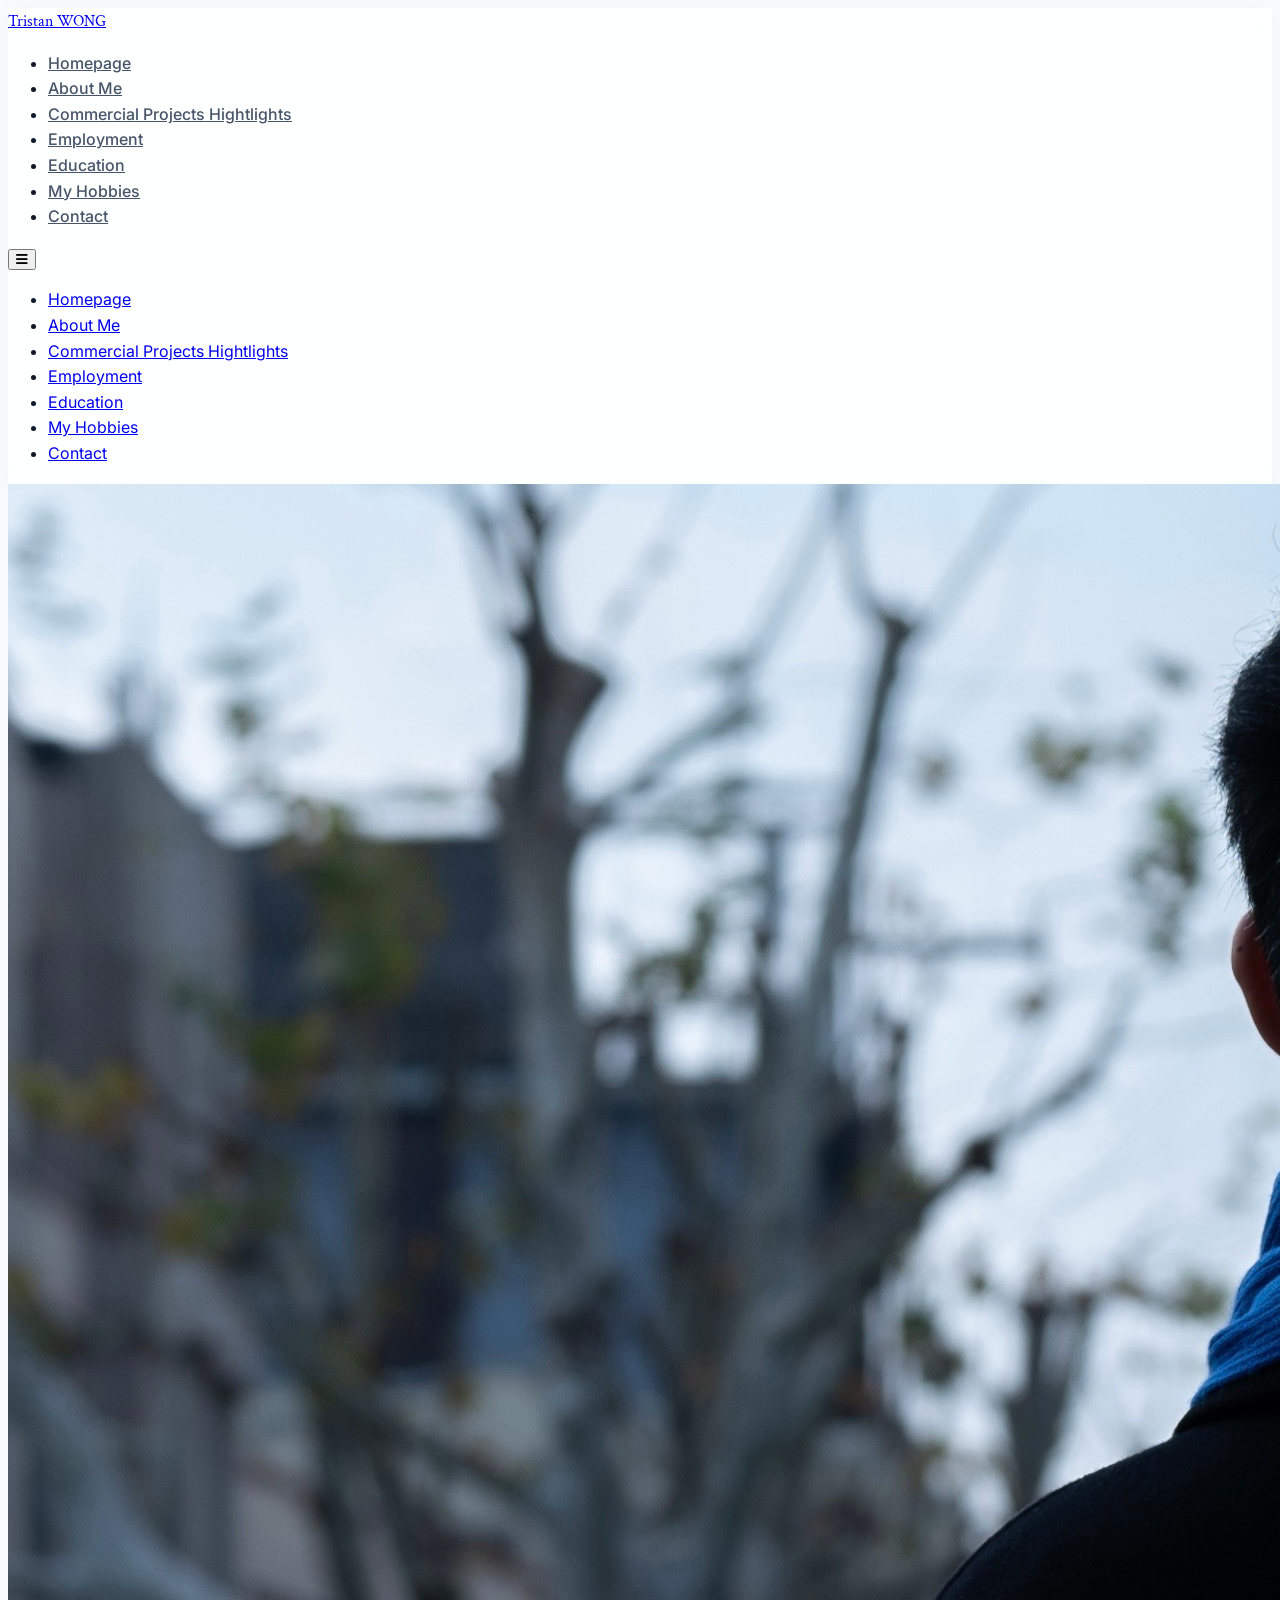
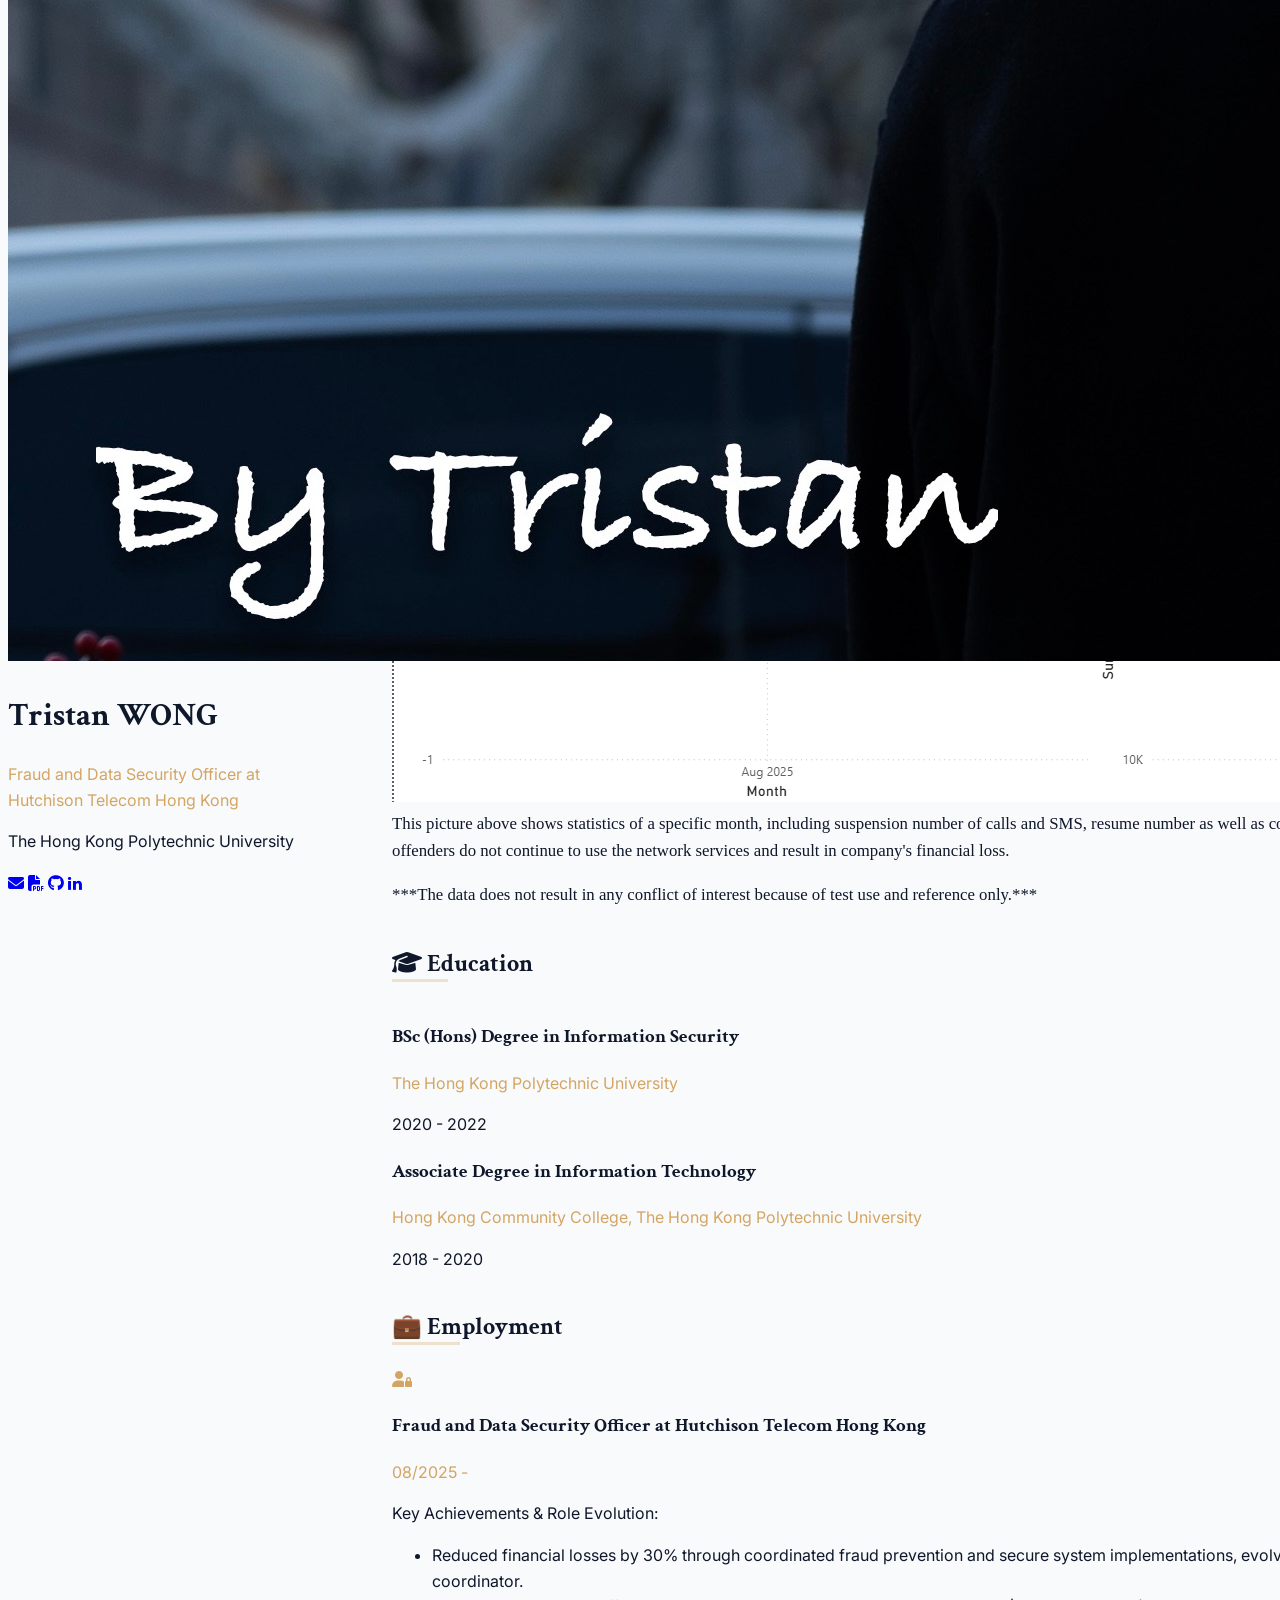
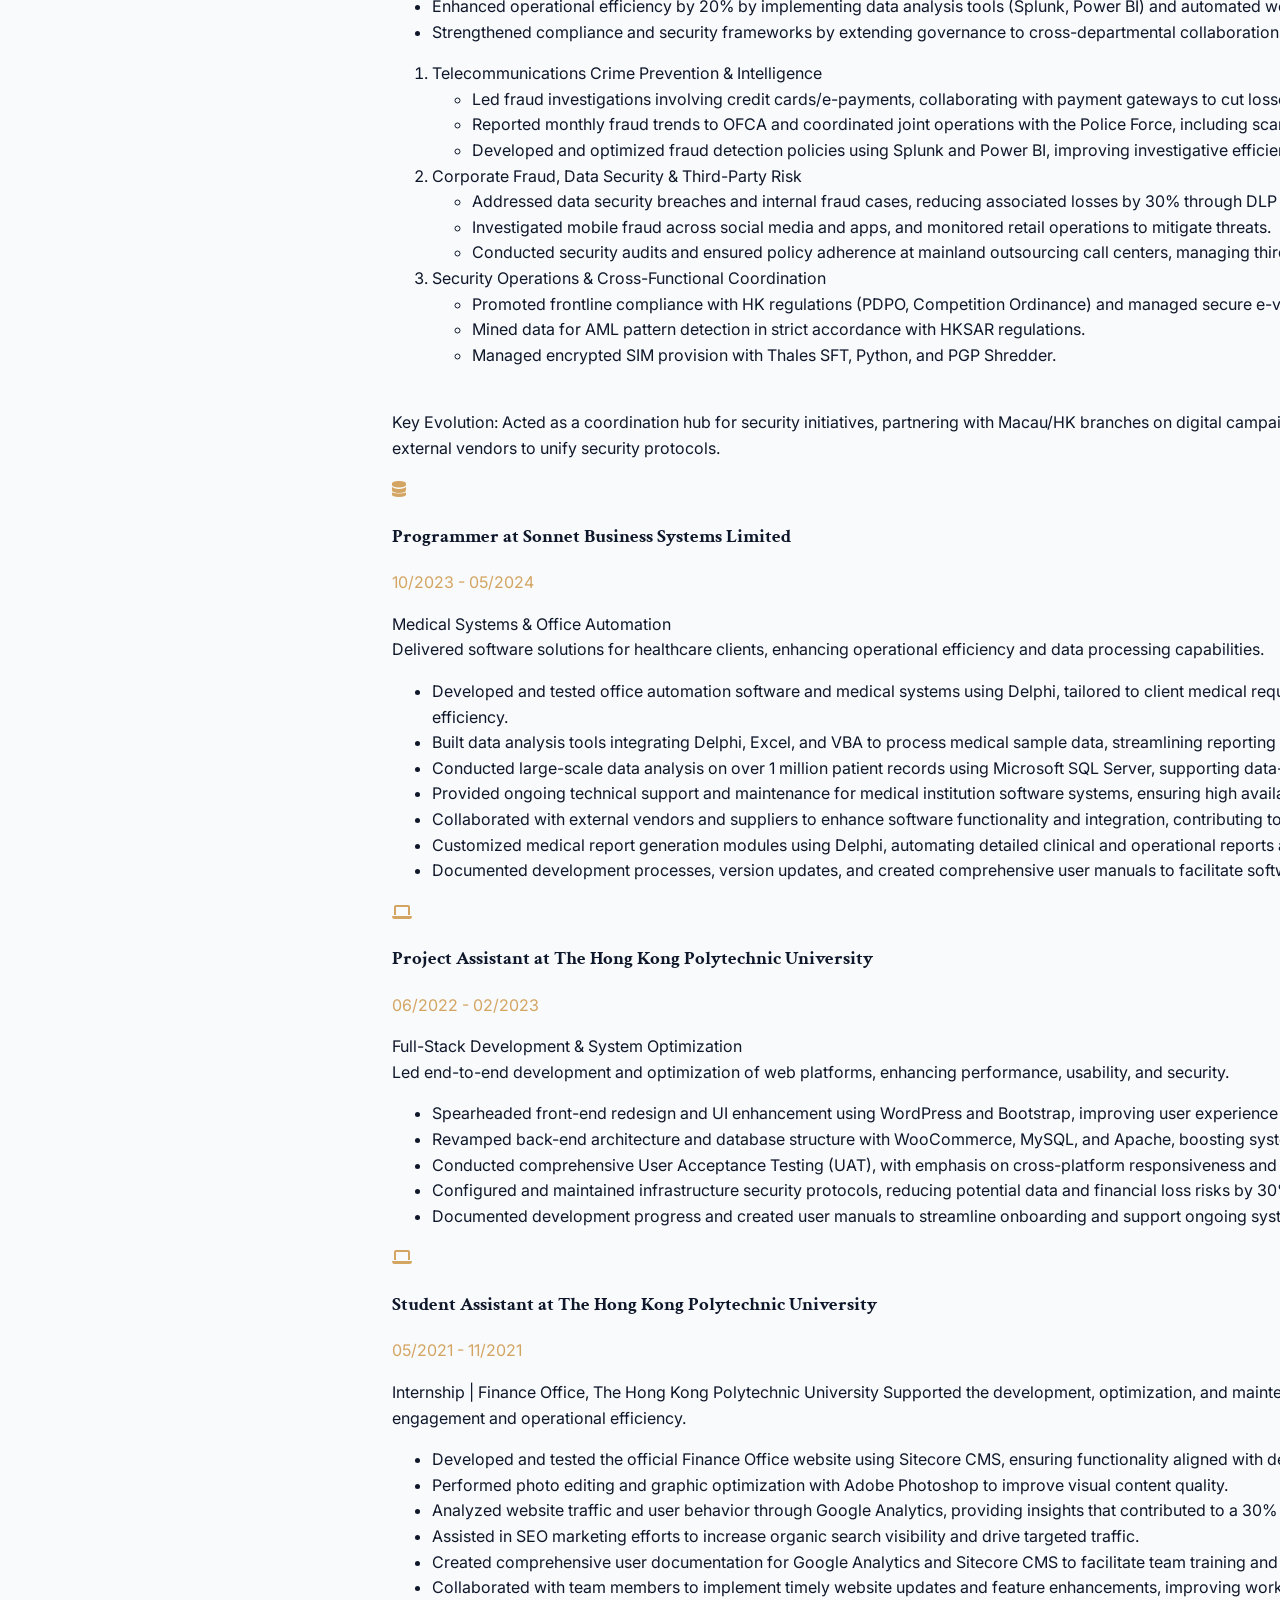
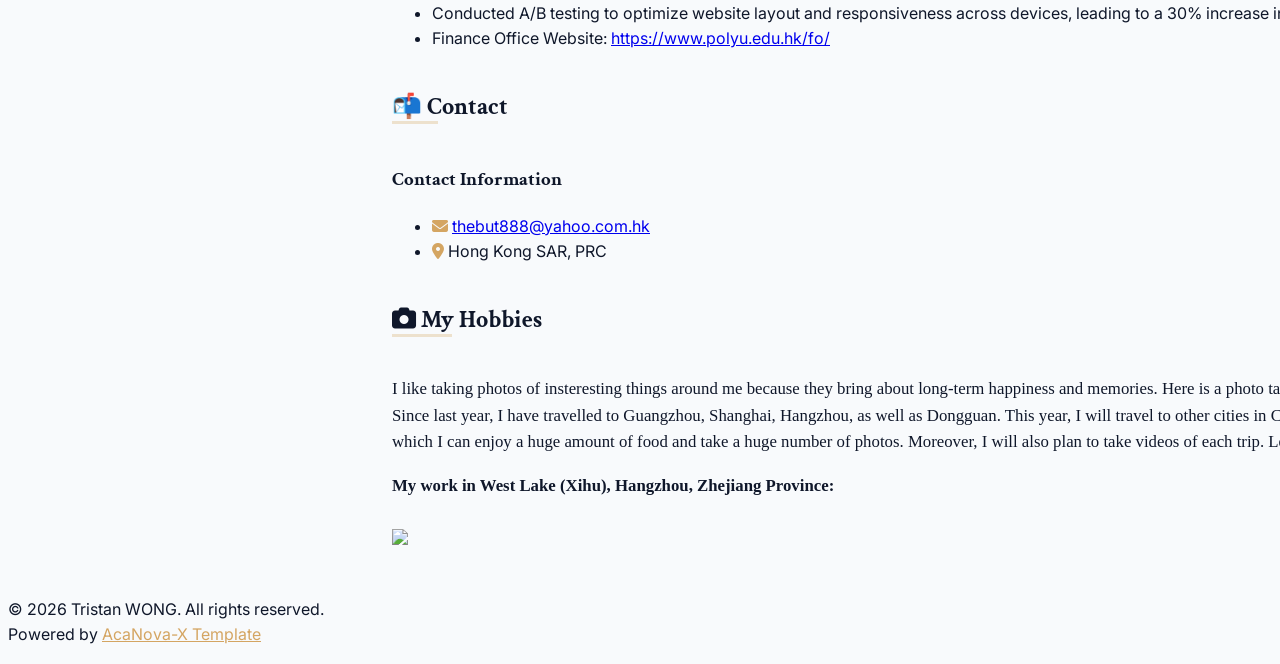
==== index.html @ 56ba8743 "Add Education section and format content Added an Education section with details about degrees and i" ====
<!DOCTYPE html>
<html lang="en" class="scroll-smooth">
<head>
    <meta charset="UTF-8">
    <meta name="viewport" content="width=device-width, initial-scale=1.0">
    <title>Welcome to Tristan's webpage</title>
    <link rel="preconnect" href="https://fonts.googleapis.com">
    <link rel="preconnect" href="https://fonts.gstatic.com" crossorigin>
    <link href="https://fonts.googleapis.com/css2?family=Crimson+Text:ital,wght@0,400;0,600;0,700;1,400&family=Inter:wght@300;400;500;600;700&display=swap" rel="stylesheet">
    <link rel="stylesheet" href="styles.css">
    <link rel="stylesheet" href="https://cdnjs.cloudflare.com/ajax/libs/font-awesome/6.4.0/css/all.min.css">
	<link rel="stylesheet" href="https://cdnjs.cloudflare.com/ajax/libs/font-awesome/4.7.0/css/font-awesome.min.css">
    <script src="https://cdn.tailwindcss.com"></script>
    <script>
      tailwind.config = {
        theme: {
          extend: {
            colors: {
              background: '#fefffe',
              foreground: '#0f172a',
              primary: '#1e293b',
              accent: '#d4a562',
              'accent-dark': '#b88a4d',
              muted: '#64748b',
            },
            fontFamily: {
              sans: ['Inter', 'sans-serif'],
              serif: ['Crimson Text', 'serif'],
            }
          }
        }
      }
    </script>
</head>
<body class="bg-background text-foreground antialiased font-sans">
    <!-- Top Navigation -->
    <nav class="top-nav glass fixed top-0 left-0 right-0 z-50 transition-all duration-300">
        <div class="max-w-7xl mx-auto px-4 sm:px-6 lg:px-8">
            <div class="flex justify-between items-center h-16 lg:h-20">
                <!-- Logo/Name -->
                <div class="flex-shrink-0">
                    <a href="#" class="text-xl lg:text-2xl font-serif font-semibold text-primary hover:text-accent transition-colors duration-200">
                        Tristan WONG
                    </a>
                </div>

                <!-- Desktop Navigation -->
                <div class="hidden lg:block">
                    <div class="ml-10 flex items-center space-x-8">
                        <ul class="nav-links flex space-x-8">
                            <li><a href="#homepage" class="nav-item">Homepage</a></li>
                            <li><a href="#about" class="nav-item">About Me</a></li>
                            <li><a href="#projects" class="nav-item">Commercial Projects Hightlights</a></li>
                            <li><a href="#employment" class="nav-item">Employment</a></li>
                            <li><a href="#educations" class="nav-item">Education</a></li>
							<li><a href="#hobbies" class="nav-item">My Hobbies</a></li>
                            <li><a href="#contact" class="nav-item">Contact</a></li>
                        </ul>
                    </div>
                </div>

                <!-- Mobile Menu Button -->
                <div class="lg:hidden flex items-center">
                    <button class="mobile-menu-btn p-2 rounded-md text-neutral-600 hover:text-primary">
                        <i class="fas fa-bars"></i>
                    </button>
                </div>
            </div>
            
            <!-- Mobile Menu -->
            <div class="mobile-menu hidden lg:hidden absolute top-16 left-0 w-full bg-white/95 backdrop-blur-md border-b border-neutral-200 shadow-lg" id="mobile-menu">
                <ul class="flex flex-col py-4 px-4 space-y-4">
                    <li><a href="#homepage" class="mobile-nav-item block text-neutral-600 hover:text-primary font-medium">Homepage</a></li>
                    <li><a href="#about" class="mobile-nav-item block text-neutral-600 hover:text-primary font-medium">About Me</a></li>
					<li><a href="#projects" class="mobile-nav-item block text-neutral-600 hover:text-primary font-medium">Commercial Projects Hightlights</a></li>                    
					<li><a href="#employment" class="mobile-nav-item block text-neutral-600 hover:text-primary font-medium">Employment</a></li>
                    <li><a href="#educations" class="mobile-nav-item block text-neutral-600 hover:text-primary font-medium">Education</a></li>
					<li><a href="#hobbies" class="mobile-nav-item block text-neutral-600 hover:text-primary font-medium">My Hobbies</a></li>
                    <li><a href="#contact" class="mobile-nav-item block text-neutral-600 hover:text-primary font-medium">Contact</a></li>
                </ul>
            </div>
        </div>
    </nav>

    <!-- Main Content Grid -->
    <main class="min-h-screen pt-20 lg:pt-28 pb-12">
        <div class="w-full max-w-[1380px] mx-auto px-4 sm:px-6 lg:px-8">
            <div class="grid-layout">
                
                <!-- Left Column - Profile (Sticky) -->
                <div class="profile-column">
                    <div class="profile-card sticky top-24">
                        <!-- Profile Image -->
                        <div class="profile-image-container mb-6 mx-auto max-w-[180px]">
                            <img src="90a1b78a864fd80d4ffaedbb6f3897f3.jpeg" id="profile-img" alt="Tristan WONG" class="w-full h-auto rounded-xl shadow-sm bg-gray-200">
                        </div>

                        <!-- Name and Title -->
                        <div class="text-center mb-6">
                            <h1 class="text-3xl font-serif font-bold text-primary mb-2">Tristan WONG</h1>
                            <p class="text-lg text-accent font-medium mb-1">Fraud and Data Security Officer at Hutchison Telecom Hong Kong</p>
                            <p class="text-neutral-600 mb-2">The Hong Kong Polytechnic University</p>
                        </div>

                        <!-- Contact Links -->
                        <div class="social-links flex flex-wrap justify-center gap-3 mb-6">
                            <a href="mailto:thebut888@yahoo.com.hk" class="social-btn" title="Email"><i class="fas fa-envelope"></i></a>
                            <a href="#" target="_blank" class="social-btn" title="CV"><i class="fas fa-file-pdf"></i></a>
                            <a href="https://github.com/tristanwhh" target="_blank" class="social-btn" title="GitHub"><i class="fab fa-github"></i></a>
							<a href="https://www.linkedin.com/in/tristan-wong-295228218/" target="_blank" class="social-btn" title="LinkedIn"><i class="fa fa-linkedin"></i></a>
                        </div>
                    </div>
                </div>

                <!-- Right Column - Content -->
                <div class="content-column space-y-12">
                    
                    <!-- About Section -->
                    <section id="homepage" class="scroll-mt-24">
                        <span id="about"></span> <!-- Anchor for About link -->
                        <div class="section-header mb-6">
                            <h2 class="text-3xl font-serif font-bold text-primary"><i class="fas fa-address-book"></i>About Me</h2>
                        </div>
                        <div class="prose max-w-none text-neutral-600 text-justify formal-font">
                            <p class="mb-4">
							Tristan is a dedicated Fraud Prevention and Data Security professional focused on translating policy into actionable technical defenses. He specializes in building resilient security postures by integrating automation, data analytics, and cross-functional collaboration. His recent focus has evolved from technical execution to orchestrating a cohesive defense framework—extending security governance from core operations to supply chain partners and regional branches. He is passionate about combating telecom fraud, ensuring data privacy compliance, and leveraging emerging technologies to stay ahead of financial crime patterns.
							</p>
                        </div>
                    </section>

                    <!-- Projects Section -->
                    <section id="projects" class="scroll-mt-24">
                        <div class="section-header mb-6">
                            <h2 class="text-3xl font-serif font-bold text-primary"><i class="fas fa-folder-open"></i>Commercial Projects Hightlights</h2>
                        </div>
						     
						<div class="prose max-w-none text-neutral-600 text-justify formal-font">
							<h3><i class="fas fa-chart-pie"></i>Data analysis with Power BI at Hutchison Telecom Hong Kong</h3>
							<p class="mb-4">
								<img src="data2.png" class="img-thumbnail">
								This picture above shows the whole statistics from March 2025 to April 2026, including suspension number of calls and SMS, resume number as well as cost saved. Once suspended, the company can save cost and the offenders do not continue to use the network services and result in company's financial loss.
							</p>
                            <p class="mb-4">
								<img src="data1.png" class="img-thumbnail">
								This picture above shows statistics of a specific month, including suspension number of calls and SMS, resume number as well as cost saved. Once suspended, the company can save cost and the offenders do not continue to use the network services and result in company's financial loss. 
							</p>
							<p class="mb-4">***The data does not result in any conflict of interest because of test use and reference only.***</p>
                        </div>
                    </section>
					
					<!-- Education Section -->
                    <section id="educations" class="scroll-mt-24">
                         <div class="section-header mb-6">
                            <h2 class="text-3xl font-serif font-bold text-primary"> <i class="fas fa-graduation-cap text-3xl text-neutral-300"></i> Education</h2>
                        </div>
                        <div class="timeline space-y-2">
                            <!-- Example Education Item -->
                            <div class="timeline-item flex gap-4">
                                <div class="timeline-content">
                                    <h3 class="font-semibold text-primary">BSc (Hons) Degree in Information Security</h3>
                                    <p class="text-sm text-accent font-medium">The Hong Kong Polytechnic University</p>
                                    <p class="text-sm text-neutral-500">2020 - 2022</p>
                                </div>
								<div class="timeline-content">
                                    <h3 class="font-semibold text-primary">Associate Degree in Information Technology</h3>
                                    <p class="text-sm text-accent font-medium">Hong Kong Community College, The Hong Kong Polytechnic University</p>
                                    <p class="text-sm text-neutral-500">2018 - 2020</p>
                                </div>
                            </div>
                        </div>
                    </section>

                    <section id="employment" class="scroll-mt-24">
                        <div class="section-header mb-6">
                            <h2 class="text-3xl font-serif font-bold text-primary">💼 Employment</h2>
                        </div>
                        <div class="timeline space-y-6">

                            <div class="timeline-item flex gap-4">
                                <div class="school-logo-container w-16 h-16 flex-shrink-0 bg-white rounded-lg shadow-sm p-2 flex items-center justify-center border border-neutral-100 text-2xl text-accent">
                                    <i class="fas fa-user-lock"></i>
                                </div>
                                <div class="timeline-content">
                                    <h3 class="font-semibold text-primary">Fraud and Data Security Officer at Hutchison Telecom Hong Kong</h3>
                                    <p class="text-sm text-accent font-medium">08/2025 - </p>
                                    <p class="text-sm text-neutral-600 mt-1 leading-relaxed">
										Key Achievements & Role Evolution:<br>
										<ul>
											<li>Reduced financial losses by 30% through coordinated fraud prevention and secure system implementations, 
												evolving from a technical executor to a proactive defense coordinator.
											</li>
											<li>Enhanced operational efficiency by 20% by implementing data analysis tools (Splunk, Power BI) and automated workflows (Python, Power Automate).</li>
											<li>Strengthened compliance and security frameworks by extending governance to cross-departmental collaborations and outsourced operations.</li>
										</ul>
										<ol>
										  <li>Telecommunications Crime Prevention & Intelligence</li>
											<ul>
											<li>Led fraud investigations involving credit cards/e-payments, collaborating with payment gateways to cut losses by 30%.</li>
											<li>Reported monthly fraud trends to OFCA and coordinated joint operations with the Police Force, including scam call investigations with CCB.</li>
											<li>Developed and optimized fraud detection policies using Splunk and Power BI, improving investigative efficiency by 20%.</li>
											</ul>

										  <li>Corporate Fraud, Data Security & Third-Party Risk</li>
											<ul>
											<li>Addressed data security breaches and internal fraud cases, reducing associated losses by 30% through DLP audits (Forcepoint) and security system deployments.</li>
											<li>Investigated mobile fraud across social media and apps, and monitored retail operations to mitigate threats.</li>
											<li>Conducted security audits and ensured policy adherence at mainland outsourcing call centers, managing third-party data risks.</li>
											</ul>

										  <li>Security Operations & Cross-Functional Coordination</li>
											<ul>
											<li>Promoted frontline compliance with HK regulations (PDPO, Competition Ordinance) and managed secure e-voucher systems for retail partners.</li>
											<li>Mined data for AML pattern detection in strict accordance with HKSAR regulations.</li>
											<li>Managed encrypted SIM provision with Thales SFT, Python, and PGP Shredder.</li>
											</ul>
										</ol>
										
										<br>
										
										Key Evolution: Acted as a coordination hub for security initiatives, partnering with Macau/HK branches on digital campaigns, cross-departmental teams on SIM audits, and external vendors to unify security protocols.
                                    </p>
                                </div>
                            </div>
                            
                            <div class="timeline-item flex gap-4">
                                <div class="school-logo-container w-16 h-16 flex-shrink-0 bg-white rounded-lg shadow-sm p-2 flex items-center justify-center border border-neutral-100 text-2xl text-accent">
                                    <i class="	fas fa-database"></i>
                                </div>
                                <div class="timeline-content">
                                    <h3 class="font-semibold text-primary">Programmer at Sonnet Business Systems Limited</h3>
                                    <p class="text-sm text-accent font-medium">10/2023 - 05/2024</p>
                                    <p class="text-sm text-neutral-600 mt-1 leading-relaxed">
                                        Medical Systems & Office Automation<br>
										Delivered software solutions for healthcare clients, enhancing operational efficiency and data processing capabilities.</p>
		
										<ul>
										  <li>Developed and tested office automation software and medical systems using Delphi, 
										  tailored to client medical requirements, resulting in a 30% increase in operational efficiency.</li>
										  <li>Built data analysis tools integrating Delphi, Excel, and VBA to process medical sample data, streamlining reporting workflows and improving productivity by 30%.</li>
										  <li>Conducted large-scale data analysis on over 1 million patient records using Microsoft SQL Server, supporting data-driven decision-making in healthcare operations.</li>
										  <li>Provided ongoing technical support and maintenance for medical institution software systems, ensuring high availability and user satisfaction.</li>
										  <li>Collaborated with external vendors and suppliers to enhance software functionality and integration, contributing to a 30% improvement in system performance.</li>
										  <li>Customized medical report generation modules using Delphi, automating detailed clinical and operational reports and reducing manual effort by 30%.</li>
										  <li>Documented development processes, version updates, and created comprehensive user manuals to facilitate software adoption and end-user training.</li>
										</ul>
                                    </p>
                                </div>
                            </div>
                        </div>
                    </section>

					<div class="timeline-item flex gap-4">
						<div class="school-logo-container w-16 h-16 flex-shrink-0 bg-white rounded-lg shadow-sm p-2 flex items-center justify-center border border-neutral-100 text-2xl text-accent">
							<i class="fas fa-laptop"></i>
						</div>
						<div class="timeline-content">
							<h3 class="font-semibold text-primary">Project Assistant at The Hong Kong Polytechnic University</h3>
							<p class="text-sm text-accent font-medium">06/2022 - 02/2023</p>
							<p class="text-sm text-neutral-600 mt-1 leading-relaxed">
							Full-Stack Development & System Optimization<br>
							Led end-to-end development and optimization of web platforms, enhancing performance, usability, and security.<br>

							<ul>
							  <li>Spearheaded front-end redesign and UI enhancement using WordPress and Bootstrap, improving user experience and operational efficiency by 30%.</li>
							  <li>Revamped back-end architecture and database structure with WooCommerce, MySQL, and Apache, boosting system performance 
									and data processing efficiency by 30%.</li>
							  <li>Conducted comprehensive User Acceptance Testing (UAT), with emphasis on cross-platform responsiveness and compatibility.</li>
							  <li>Configured and maintained infrastructure security protocols, reducing potential data and financial loss risks by 30%.</li>
							  <li>Documented development progress and created user manuals to streamline onboarding and support ongoing system use.</li>
							</ul>							
						</div>
					</div>
					
					<div class="timeline-item flex gap-4">
							<div class="school-logo-container w-16 h-16 flex-shrink-0 bg-white rounded-lg shadow-sm p-2 flex items-center justify-center border border-neutral-100 text-2xl text-accent">
								<i class="fas fa-laptop"></i>
							</div>
							<div class="timeline-content">
								<h3 class="font-semibold text-primary">Student Assistant at The Hong Kong Polytechnic University</h3>
								<p class="text-sm text-accent font-medium">05/2021 - 11/2021</p>
								<p class="text-sm text-neutral-600 mt-1 leading-relaxed">
								Internship | Finance Office, The Hong Kong Polytechnic University
								Supported the development, optimization, and maintenance of the Finance Office website, enhancing user engagement and operational efficiency.
								<ul>
								  <li>Developed and tested the official Finance Office website using Sitecore CMS, 
									ensuring functionality aligned with departmental requirements.
								  </li>
								  <li>Performed photo editing and graphic optimization with Adobe Photoshop to improve visual content quality.</li>
								  <li>Analyzed website traffic and user behavior through Google Analytics, providing insights that contributed 
									to a 30% improvement in content strategy efficiency.</li>
								  <li>Assisted in SEO marketing efforts to increase organic search visibility and drive targeted traffic.</li>
								  <li>Created comprehensive user documentation for Google Analytics and Sitecore CMS to facilitate team training and ongoing system use.</li>
								  <li>Collaborated with team members to implement timely website updates and feature enhancements, improving workflow efficiency by 30%.</li>
								  <li>Conducted A/B testing to optimize website layout and responsiveness across devices, leading to a 30% increase in user engagement and platform performance.</li>
								  <li>Finance Office Website: <a href="https://www.polyu.edu.hk/fo/">https://www.polyu.edu.hk/fo/</a></li>
								</ul>								
							</div>
					</div>

                    <!-- Contact Section -->
                    <section id="contact" class="scroll-mt-24 mb-12">
                         <div class="section-header mb-6">
                            <h2 class="text-3xl font-serif font-bold text-primary">📬 Contact</h2>
                        </div>
                         <div class="contact-card bg-neutral-50 rounded-xl p-6 border border-neutral-100">
                            <div class="grid md:grid-cols-2 gap-6">
                                <div>
                                    <h3 class="font-serif font-bold text-lg text-primary mb-3">Contact Information</h3>
                                    <ul class="space-y-3 text-neutral-600">
                                        <li class="flex items-start">
                                            <i class="fas fa-envelope mt-1 w-5 text-accent"></i>
                                            <span class="ml-2"><a href="mailto:thebut888@yahoo.com.hk" class="social-btn" title="Email">thebut888@yahoo.com.hk</a></span>
                                        </li>
                                        <li class="flex items-start">
                                            <i class="fas fa-map-marker-alt mt-1 w-5 text-accent"></i>
                                            <span class="ml-2">Hong Kong SAR, PRC</span>
                                        </li>
                                    </ul>
                                </div>
                            </div>
                        </div>
                    </section>
					
					<section id="hobbies" class="scroll-mt-24">
                        <div class="section-header mb-6 flex justify-between items-center">
                            <h2 class="text-3xl font-serif font-bold text-primary"><i class="fas fa-camera"></i> My Hobbies</h2>
						</div>
                        <div class="prose max-w-none text-neutral-600 text-justify formal-font">
                            <p class="mb-4">
								I like taking photos of insteresting things around me because they bring about long-term happiness and memories. Here is a photo taken by me in Shanghai last year. I like travling to many places. Since last year, I have travelled to Guangzhou, Shanghai, Hangzhou, as well as Dongguan. This year, I will travel to other cities in China because our country is an extremely great country in which I can enjoy a huge amount of food and take a huge number of photos. Moreover, I will also plan to take videos of each trip. Let's look forward to my latest work. See you!
							</p>
							<b>My work in West Lake (Xihu), Hangzhou, Zhejiang Province:</b><br><br>
							<img src="4661df90cb95e68a52ff79bba53be39f.jpeg" class="img-thumbnail"><br><br>
						</div>
                    </section>

                </div>
            </div>
        </div>
    </main>

    <!-- Footer -->
    <footer class="bg-white border-t border-neutral-200 py-8 mt-12">
        <div class="max-w-7xl mx-auto px-4 sm:px-6 lg:px-8 text-center">
            <p class="text-neutral-500 text-sm">
                &copy; 2026 Tristan WONG. All rights reserved. <br>
                Powered by <a href="https://github.com/yihangtao/AcaNova-X" class="text-accent hover:text-accent-dark">AcaNova-X Template</a>
            </p>
        </div>
    </footer>

    <script src="script.js"></script>
</body>
</html>
---- styles.css ----
@import url('https://fonts.googleapis.com/css2?family=Crimson+Text:ital,wght@0,400;0,600;0,700;1,400&family=Inter:wght@300;400;500;600;700&family=Kalam:wght@300;400;700&display=swap');

/* Base Styles */
body {
    font-family: 'Inter', sans-serif;
    color: #0f172a; /* slate-900 */
    background-color: #f8fafc; /* slate-50 */
    line-height: 1.6;
}

/* Typography Overrides */
h1, h2, h3, h4, h5, h6 {
    font-family: 'Crimson Text', serif;
}

.font-serif {
    font-family: 'Crimson Text', serif;
}

.font-sans {
    font-family: 'Inter', sans-serif;
}

/* Glassmorphism Navigation */
.glass {
    background: rgba(255, 255, 255, 0.85);
    backdrop-filter: blur(12px);
    -webkit-backdrop-filter: blur(12px);
    border-bottom: 1px solid rgba(255, 255, 255, 0.3);
    box-shadow: 0 4px 30px rgba(0, 0, 0, 0.03);
}

.nav-item {
    position: relative;
    font-weight: 500;
    color: #475569; /* slate-600 */
    transition: color 0.2s;
}

.nav-item:hover {
    color: #1e293b; /* slate-800 */
}

.nav-item::after {
    content: '';
    position: absolute;
    width: 0;
    height: 2px;
    bottom: -4px;
    left: 0;
    background-color: #d4a562; /* accent */
    transition: width 0.3s ease;
}

.nav-item:hover::after {
    width: 100%;
}

/* Hero Section */
.profile-image-container {
    position: relative;
    z-index: 10;
}

/* Section Styling */
section {
    position: relative;
}

.section-header h2 {
    position: relative;
    display: inline-block;
}

.section-header h2::after {
    content: '';
    position: absolute;
    bottom: 2px;
    left: 0;
    width: 40%;
    height: 3px;
    background-color: rgba(212, 165, 98, 0.3); /* accent with opacity */
    z-index: -1;
}

/* Main Layout Grid */
.grid-layout {
    display: grid;
    grid-template-columns: 1fr;
    gap: 2rem;
}

@media (min-width: 1024px) {
    .grid-layout {
        grid-template-columns: 320px 1fr;
        gap: 4rem;
        align-items: start;
    }
}

/* Cards */
.news-card, .research-card, .contact-card {
    transition: all 0.3s ease;
}

.news-card:hover, .research-card:hover, .contact-card:hover {
    transform: translateY(-2px);
    box-shadow: 0 10px 15px -3px rgba(0, 0, 0, 0.1), 0 4px 6px -2px rgba(0, 0, 0, 0.05);
    border-color: #cbd5e1; /* slate-300 */
}

/* Scrollbar */
::-webkit-scrollbar {
    width: 8px;
}

::-webkit-scrollbar-track {
    background: #f1f5f9;
}

::-webkit-scrollbar-thumb {
    background: #cbd5e1;
    border-radius: 4px;
}

::-webkit-scrollbar-thumb:hover {
    background: #94a3b8;
}

/* Utility */
.text-accent {
    color: #d4a562;
}

.bg-accent {
    background-color: #d4a562;
}

.border-accent {
    border-color: #d4a562;
}

.hover\:text-accent:hover {
    color: #d4a562;
}

/* Research Highlights (Accordion/Details Style if needed, but using clean list for now) */
details summary {
    cursor: pointer;
    transition: all 0.2s cubic-bezier(0.4, 0, 0.2, 1);
    text-align: justify;
}

/* New Publication List Styles */
.pub-year-group {
    margin-bottom: 2rem;
}

.pub-year-header {
    font-family: 'Inter', sans-serif; /* Wider than Crimson Text */
    font-size: 1.35rem; /* Slightly larger */
    font-weight: 700;
    font-style: italic;
    letter-spacing: 0.05em; /* Add spacing for wider look */
    color: #1e293b;
    margin-bottom: 1rem;
    border-bottom: 2px solid #e2e8f0;
    padding-bottom: 0.25rem;
    display: inline-block;
}

.pub-list-ul {
    list-style-type: disc;
    padding-left: 1.5rem;
}

.pub-list-item {
    margin-bottom: 1.25rem;
    line-height: 1.5;
}

.pub-line-1 {
    font-size: 1rem;
    margin-bottom: 0.1rem;
}

.pub-venue-tag {
    font-weight: 700;
    margin-right: 0.5rem;
}

.pub-title-text {
    font-weight: 600;
    color: #1e293b;
}

.pub-link-btn {
    display: inline-block;
    font-size: 0.75rem;
    padding: 0.1rem 0.5rem;
    border: 1px solid #cbd5e1;
    border-radius: 4px;
    color: #475569;
    margin-left: 0.5rem;
    text-decoration: none;
    transition: all 0.2s;
    vertical-align: middle;
    background-color: white;
}

.pub-link-btn:hover {
    border-color: #d4a562;
    color: #d4a562;
    background-color: #fffbeb;
}

.tag-arxiv {
    color: #2563eb; /* Blue for Arxiv */
}

.tag-conference {
    color: #dc2626; /* Red for Conference/Journal */
}

.pub-title-link {
    color: #1e293b;
    text-decoration: none;
    font-weight: 600;
    border-bottom: 1px solid transparent;
    transition: border-color 0.2s;
}

.pub-title-link:hover {
    color: #d4a562; /* accent */
    border-bottom-color: #d4a562;
}

.pub-line-2 {
    font-size: 0.95rem;
    color: #4b5563; /* neutral-600 */
    margin-bottom: 0.1rem;
}

.pub-line-2 strong, .pub-line-2 b {
    color: #1e293b; /* primary */
    font-weight: 600;
}

.pub-line-3 {
    font-size: 0.9rem;
    color: #64748b; /* slate-500 */
    font-style: italic;
}

/* Publication Card Typography (Legacy/Unused for now) */
.pub-title {
    font-size: 1.1rem;
    font-weight: 600;
    color: #1e293b; /* primary */
    margin-bottom: 0.5rem;
    line-height: 1.4;
}

.pub-authors {
    font-size: 0.95rem;
    color: #64748b; /* muted */
    margin-bottom: 0.5rem;
}

.pub-venue {
    font-size: 0.9rem;
    font-weight: 500;
    color: #64748b; /* muted */
    margin-bottom: 1rem;
    font-style: italic;
}

.pub-highlight {
    font-size: 0.85rem;
    color: #d97706; /* amber-600 */
    font-weight: 600;
    margin-bottom: 0.5rem;
}

/* Publication CCF Ranks and Badges */
.pub-badge-highlight {
    display: inline-block;
    background-color: #ef4444; /* Red */
    color: white;
    font-size: 0.75rem;
    font-weight: 700;
    padding: 0.1rem 0.4rem;
    border-radius: 4px;
    margin-right: 0.5rem;
    vertical-align: middle;
    line-height: 1.2;
}

.ccf-rank {
    font-weight: 700;
    margin-left: 0.3rem;
}

.ccf-a {
    color: #dc2626; /* Red-600 */
}

.ccf-b {
    color: #2563eb; /* Blue-600 */
}

.ccf-c {
    color: #16a34a; /* Green-600 */
}

.publication:hover {
    border-color: #d4a562; /* accent */
    box-shadow: 0 10px 30px -10px rgba(0,0,0,0.05);
    transform: translateY(-2px);
}

/* Venue Logo - Hidden for Text-Only Style */
.venue-logo {
    display: none;
}

/* News Item Dashed Line */
.news-item {
    display: grid;
    grid-template-columns: 80px 1fr;
    gap: 1.5rem;
    align-items: baseline;
    padding-bottom: 0.5rem;
    border-bottom: 1px dashed #e2e8f0;
}

.news-date {
    font-family: 'Kalam', cursive; /* Cleaner, wider handwriting font */
    font-weight: 400; 
    font-size: 0.9rem; 
    color: #64748b;
    white-space: nowrap;
}

.news-content {
    font-family: 'Kalam', cursive; /* Cleaner, wider handwriting font */
    font-size: 0.95rem; 
    color: #334155;
    line-height: 1.5;
}

.news-item:last-child {
    border-bottom: none;
}

/* Formal Text */
.formal-font {
    font-family: 'Times New Roman', Times, serif;
    font-size: 1.05rem;
    line-height: 1.6;
}

/* Service Section */
.service-category {
    padding-bottom: 1.5rem;
    border-bottom: 1px solid #f1f5f9;
    margin-bottom: 1.5rem;
}

.service-category:last-child {
    border-bottom: none;
    margin-bottom: 0;
    padding-bottom: 0;
}

.service-category h3 {
    font-size: 1rem; /* Match education header size */
    font-weight: 600;
    color: #1e293b;
    margin-bottom: 0.35rem;
    font-family: 'Inter', sans-serif;
}

.service-items {
    font-family: 'Inter', sans-serif;
    font-size: 0.9rem; /* Match education text size (approx) */
    color: #475569;
    line-height: 1.5;
}

/* Honors Section Styling */
.honor-item {
    display: grid;
    grid-template-columns: 100px 1fr;
    gap: 1.5rem;
    align-items: baseline;
    margin-bottom: 1.5rem;
}

.honor-year {
    font-family: 'Courier New', Courier, monospace;
    font-weight: 700;
    font-size: 0.9rem;
    color: #d4a562; /* accent */
    text-align: right;
    white-space: nowrap;
}

.honor-content h3 {
    font-size: 1rem;
    font-weight: 600;
    color: #1e293b; /* primary */
}

/* Publication Thumbnail & Layout */
.pub-content-wrapper {
    width: 100%;
}

.pub-list-item.with-thumbnail-expanded {
    display: flex;
    gap: 1.5rem;
    align-items: flex-start;
    padding: 1rem;
    background-color: white;
    border: 1px solid #e2e8f0;
    border-radius: 8px;
    box-shadow: 0 4px 6px -1px rgba(0, 0, 0, 0.1);
}

.pub-thumbnail-box {
    width: 200px; /* Fixed width for thumbnail */
    flex-shrink: 0;
    order: -1; /* Move to the left */
    border: none;
    padding: 0;
    border-radius: 0;
    background: transparent;
    box-shadow: none;
}

.pub-thumbnail-box img {
    width: 100%;
    height: auto;
    display: block;
    border-radius: 4px;
    box-shadow: 0 2px 4px rgba(0,0,0,0.1);
}

.pub-list-item.with-thumbnail-expanded .pub-content-wrapper {
    flex-grow: 1;
}

/* Adjust text spacing in expanded mode */
.pub-list-item.with-thumbnail-expanded .pub-line-1 {
    margin-bottom: 0.5rem;
}

.pub-list-item.with-thumbnail-expanded .pub-title-text {
    font-size: 1.1rem; /* Larger title in expanded mode */
}

.pub-btn-preview {
    cursor: pointer;
}

.pub-btn-preview.active {
    background-color: #1e293b;
    color: white;
    border-color: #1e293b;
}

/* Make sure mobile layout stacks */
@media (max-width: 640px) {
    .pub-list-item.with-thumbnail-expanded {
        flex-direction: column;
    }
    .pub-thumbnail-box {
        width: 100%;
        max-width: 300px;
        margin-top: 0.5rem;
    }
}
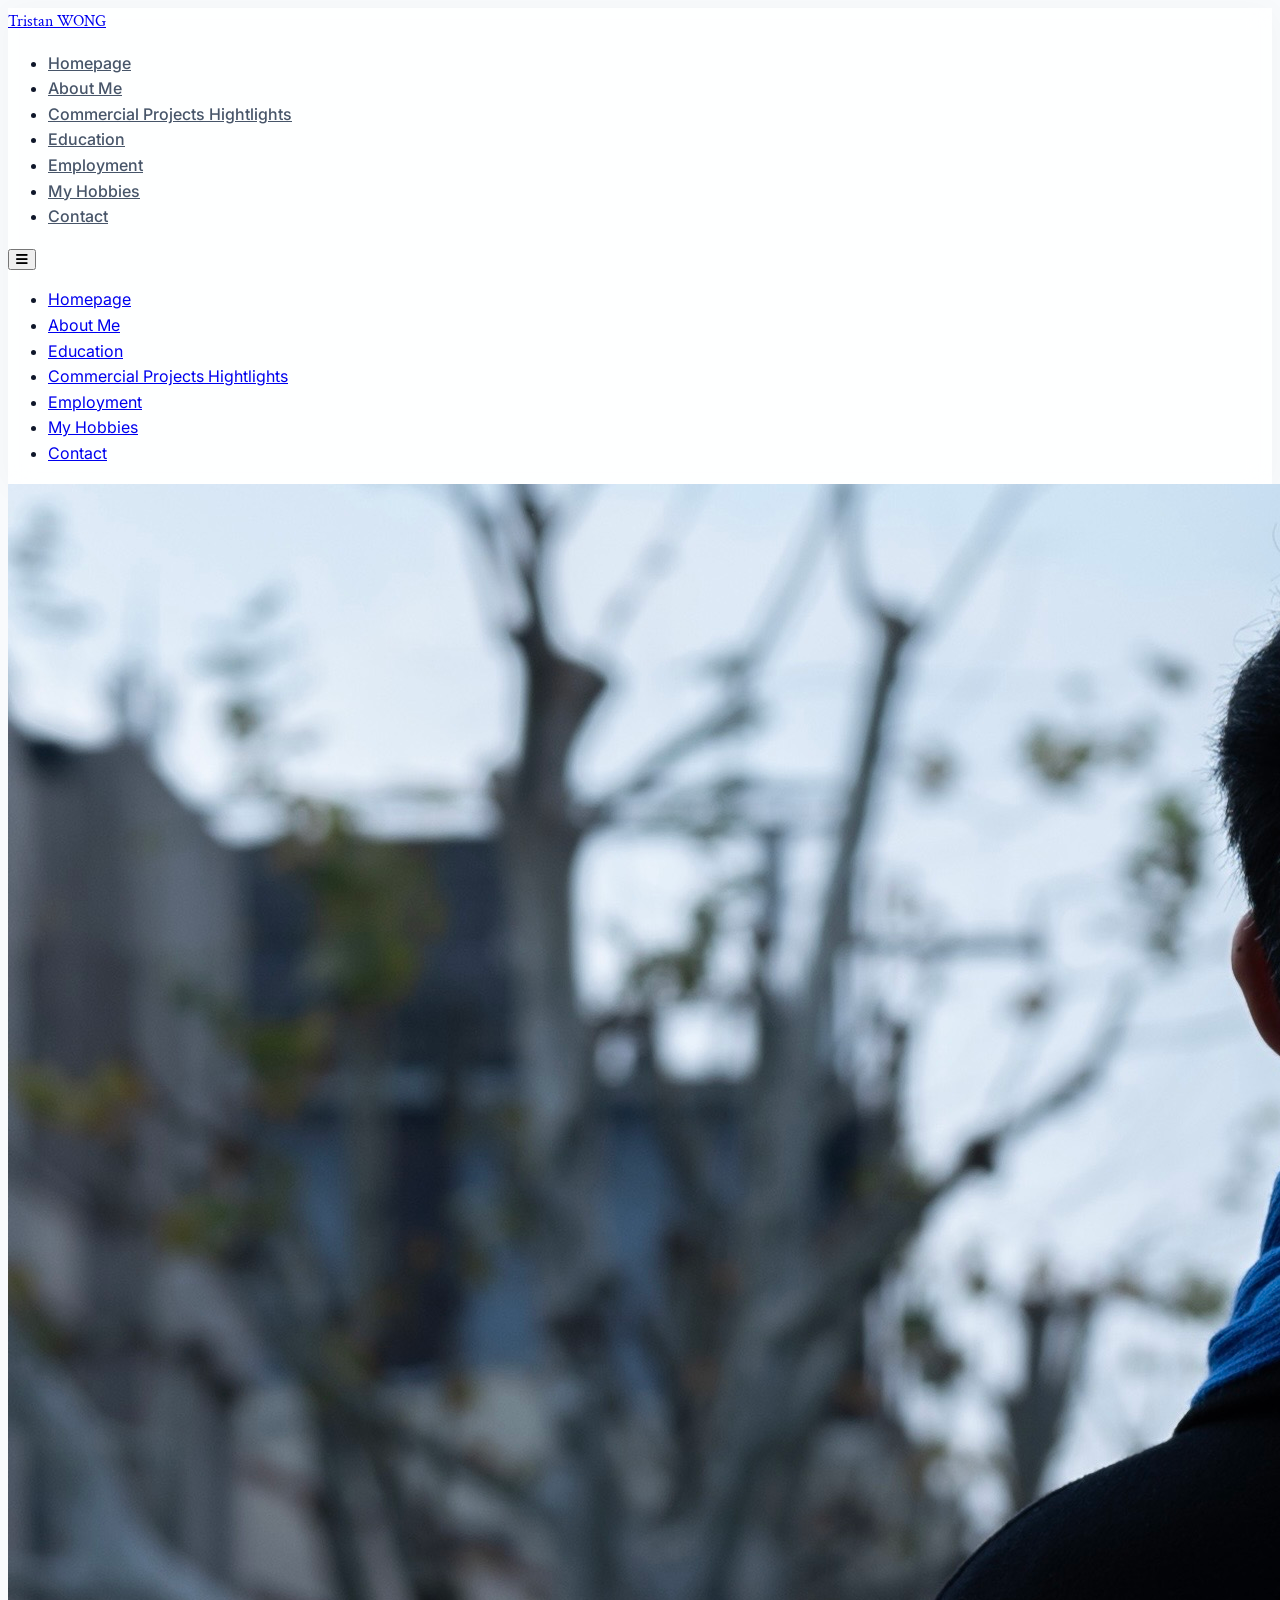
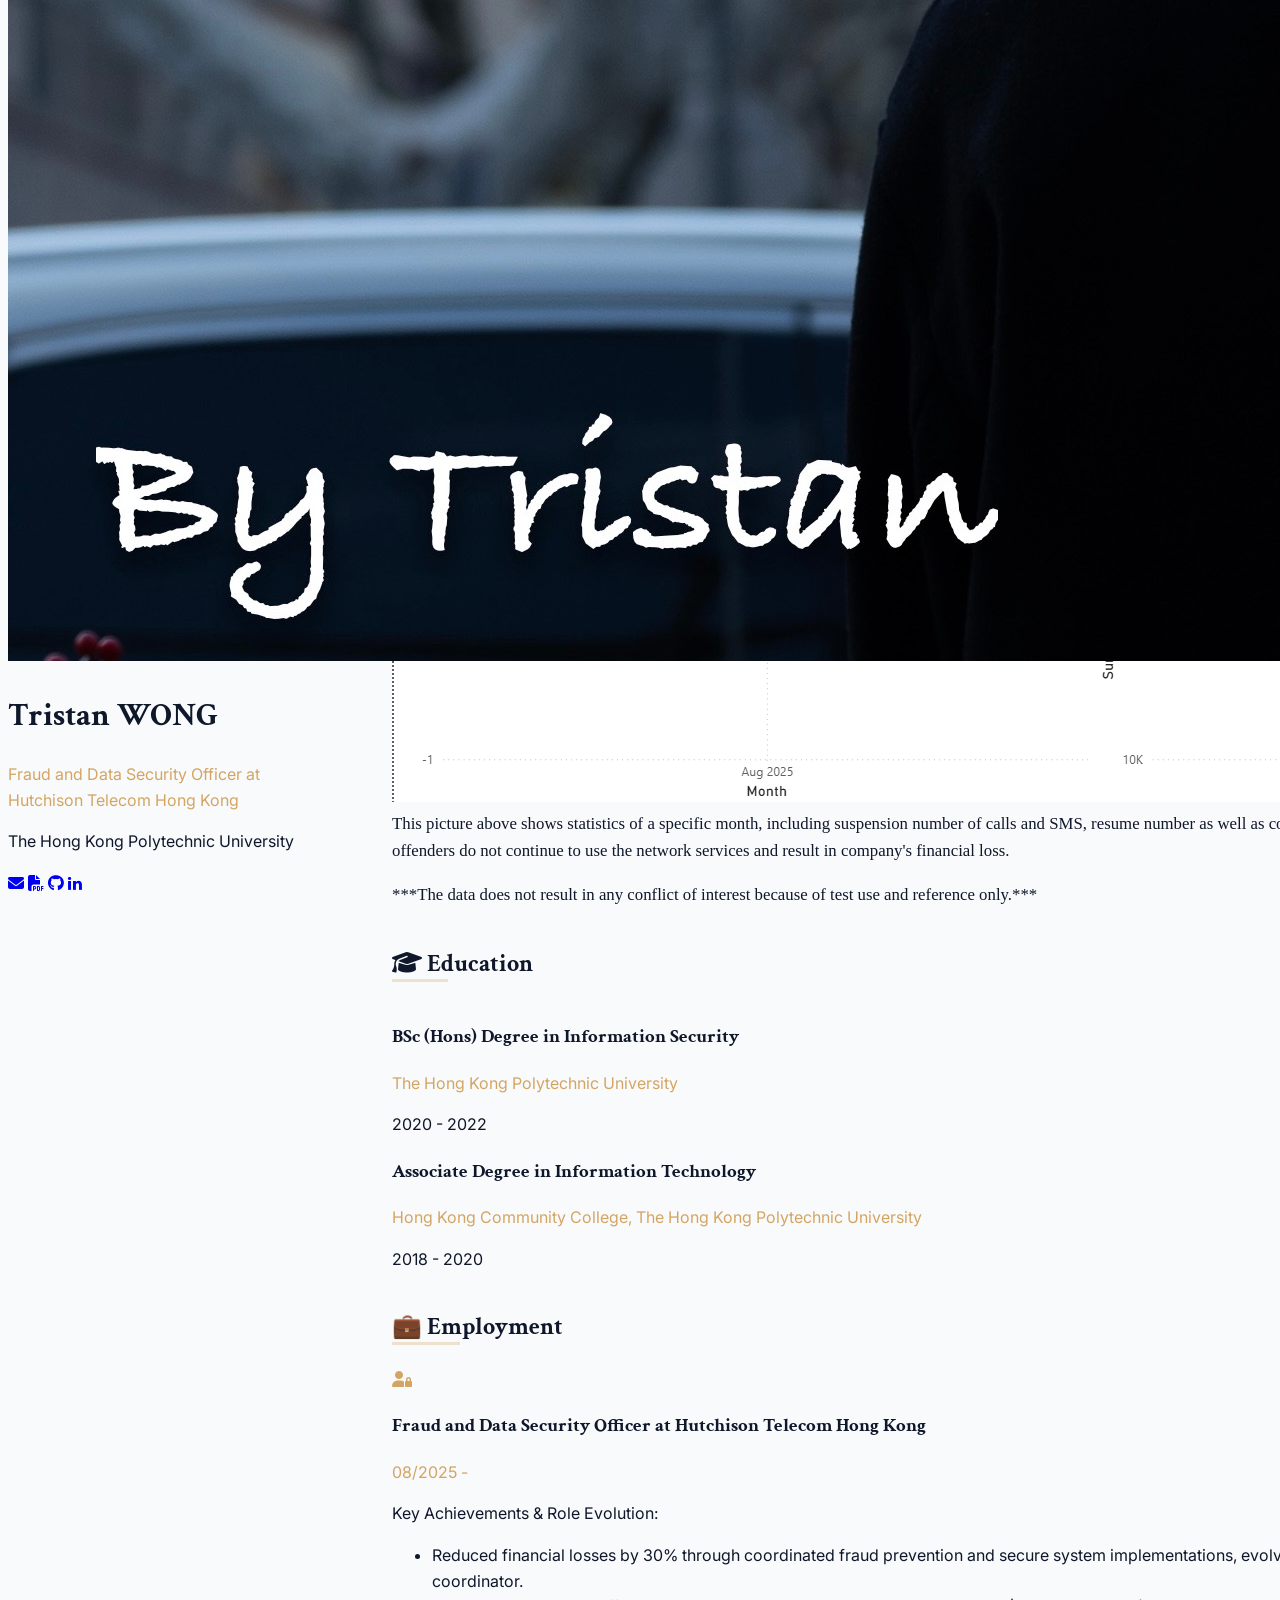
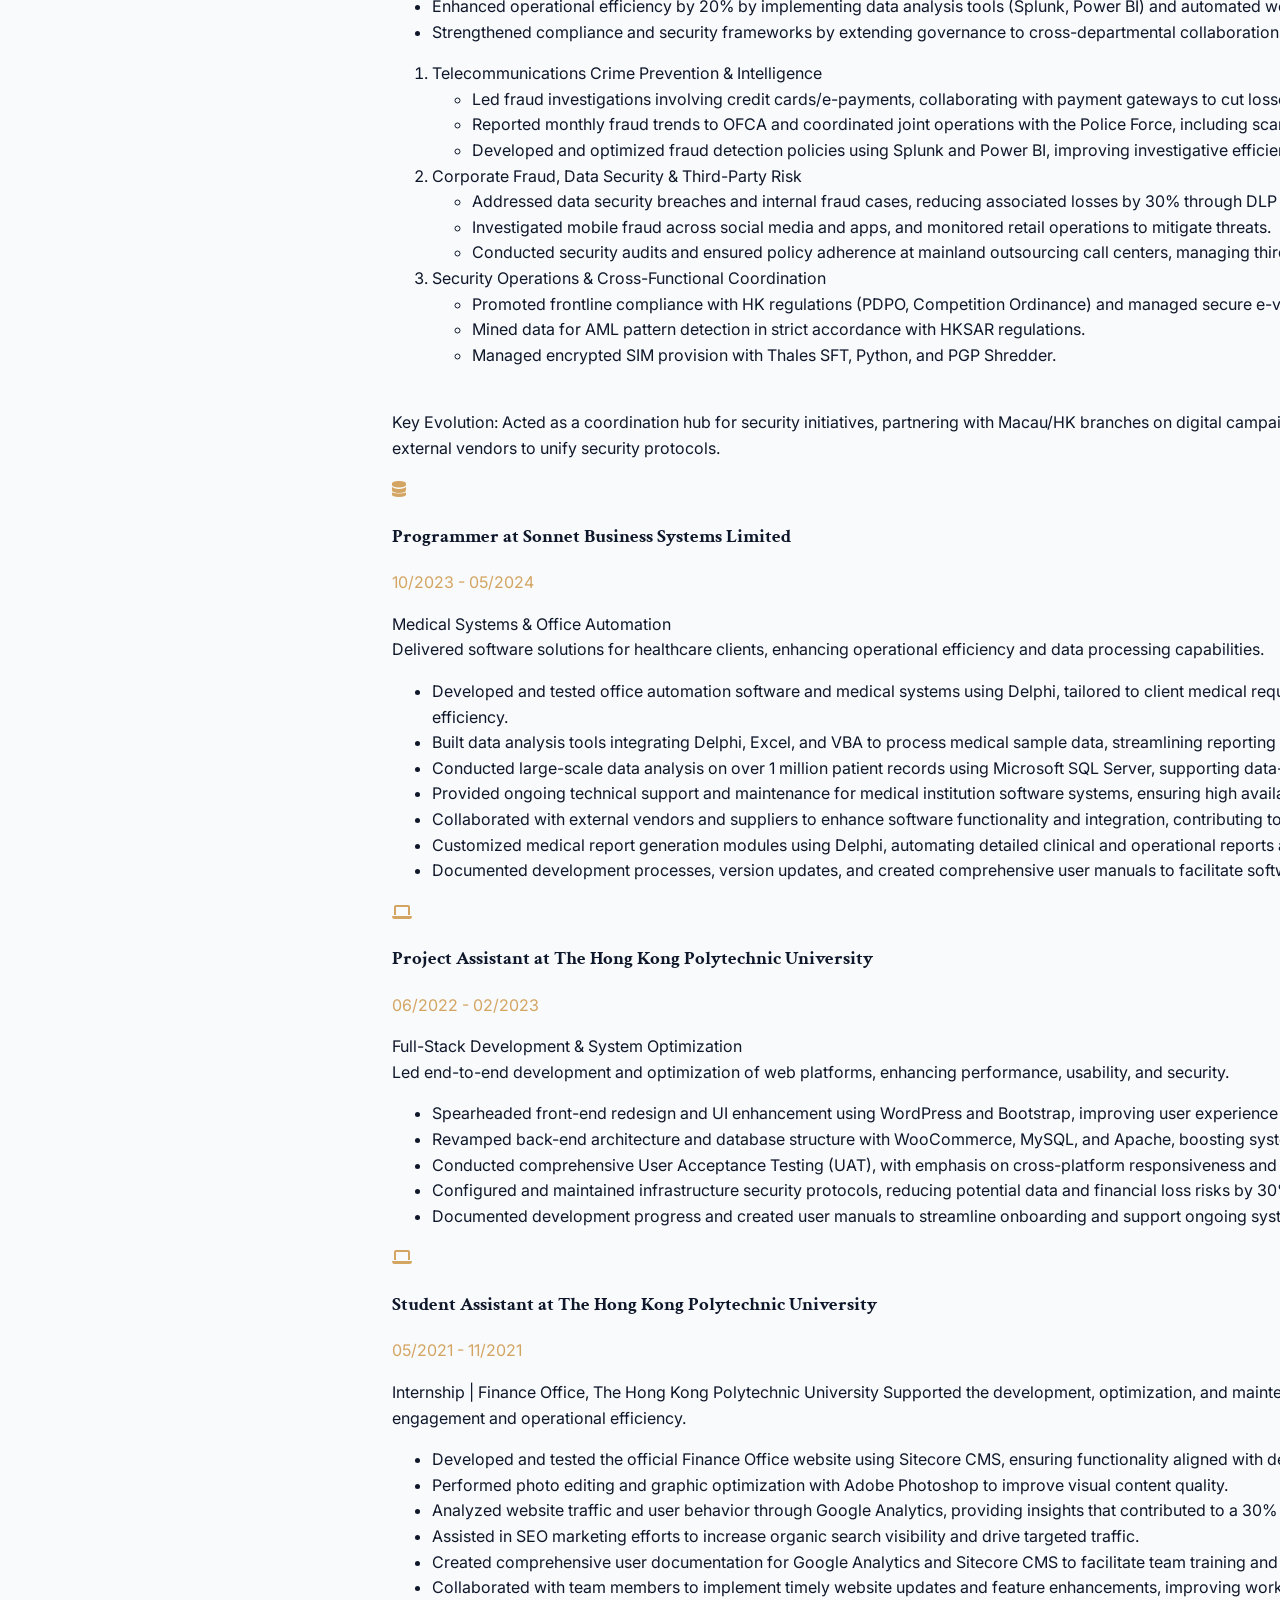
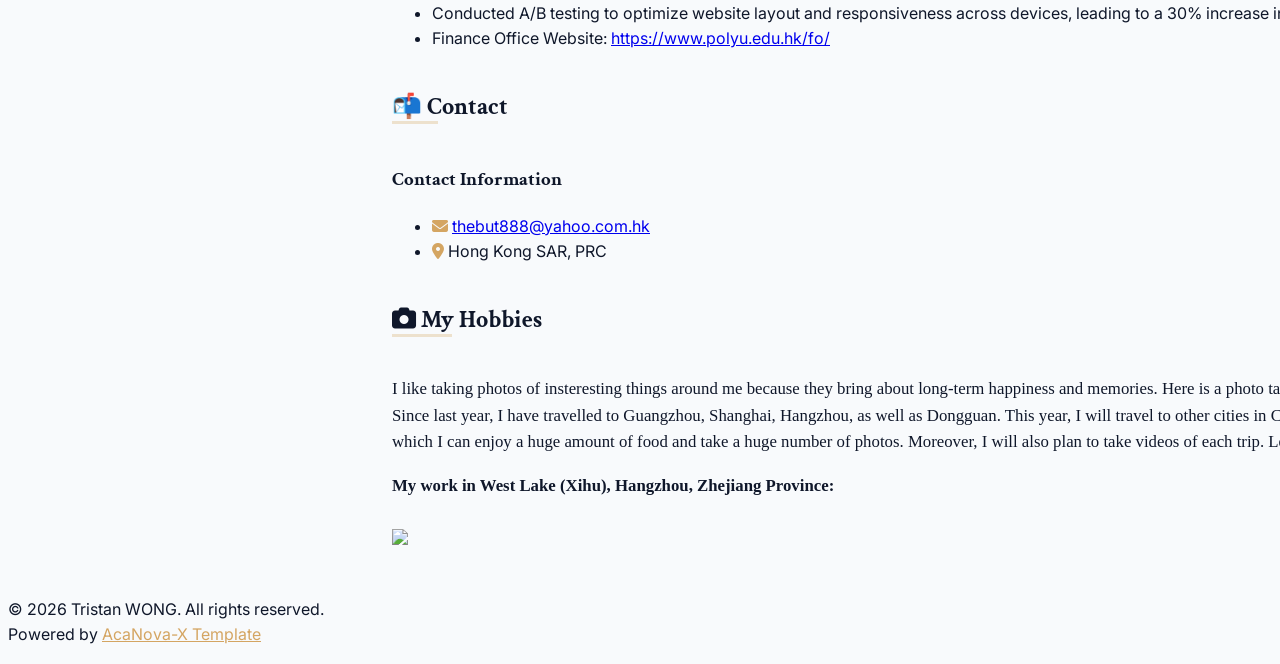
==== commit 83d3d99f: "Remove duplicate Education link from navigation" ====
--- a/index.html
+++ b/index.html
@@ -51,8 +51,8 @@
                             <li><a href="#homepage" class="nav-item">Homepage</a></li>
                             <li><a href="#about" class="nav-item">About Me</a></li>
                             <li><a href="#projects" class="nav-item">Commercial Projects Hightlights</a></li>
+							<li><a href="#educations" class="nav-item">Education</a></li>
                             <li><a href="#employment" class="nav-item">Employment</a></li>
-                            <li><a href="#educations" class="nav-item">Education</a></li>
 							<li><a href="#hobbies" class="nav-item">My Hobbies</a></li>
                             <li><a href="#contact" class="nav-item">Contact</a></li>
                         </ul>
@@ -72,9 +72,9 @@
                 <ul class="flex flex-col py-4 px-4 space-y-4">
                     <li><a href="#homepage" class="mobile-nav-item block text-neutral-600 hover:text-primary font-medium">Homepage</a></li>
                     <li><a href="#about" class="mobile-nav-item block text-neutral-600 hover:text-primary font-medium">About Me</a></li>
+					<li><a href="#educations" class="mobile-nav-item block text-neutral-600 hover:text-primary font-medium">Education</a></li>
 					<li><a href="#projects" class="mobile-nav-item block text-neutral-600 hover:text-primary font-medium">Commercial Projects Hightlights</a></li>                    
 					<li><a href="#employment" class="mobile-nav-item block text-neutral-600 hover:text-primary font-medium">Employment</a></li>
-                    <li><a href="#educations" class="mobile-nav-item block text-neutral-600 hover:text-primary font-medium">Education</a></li>
 					<li><a href="#hobbies" class="mobile-nav-item block text-neutral-600 hover:text-primary font-medium">My Hobbies</a></li>
                     <li><a href="#contact" class="mobile-nav-item block text-neutral-600 hover:text-primary font-medium">Contact</a></li>
                 </ul>
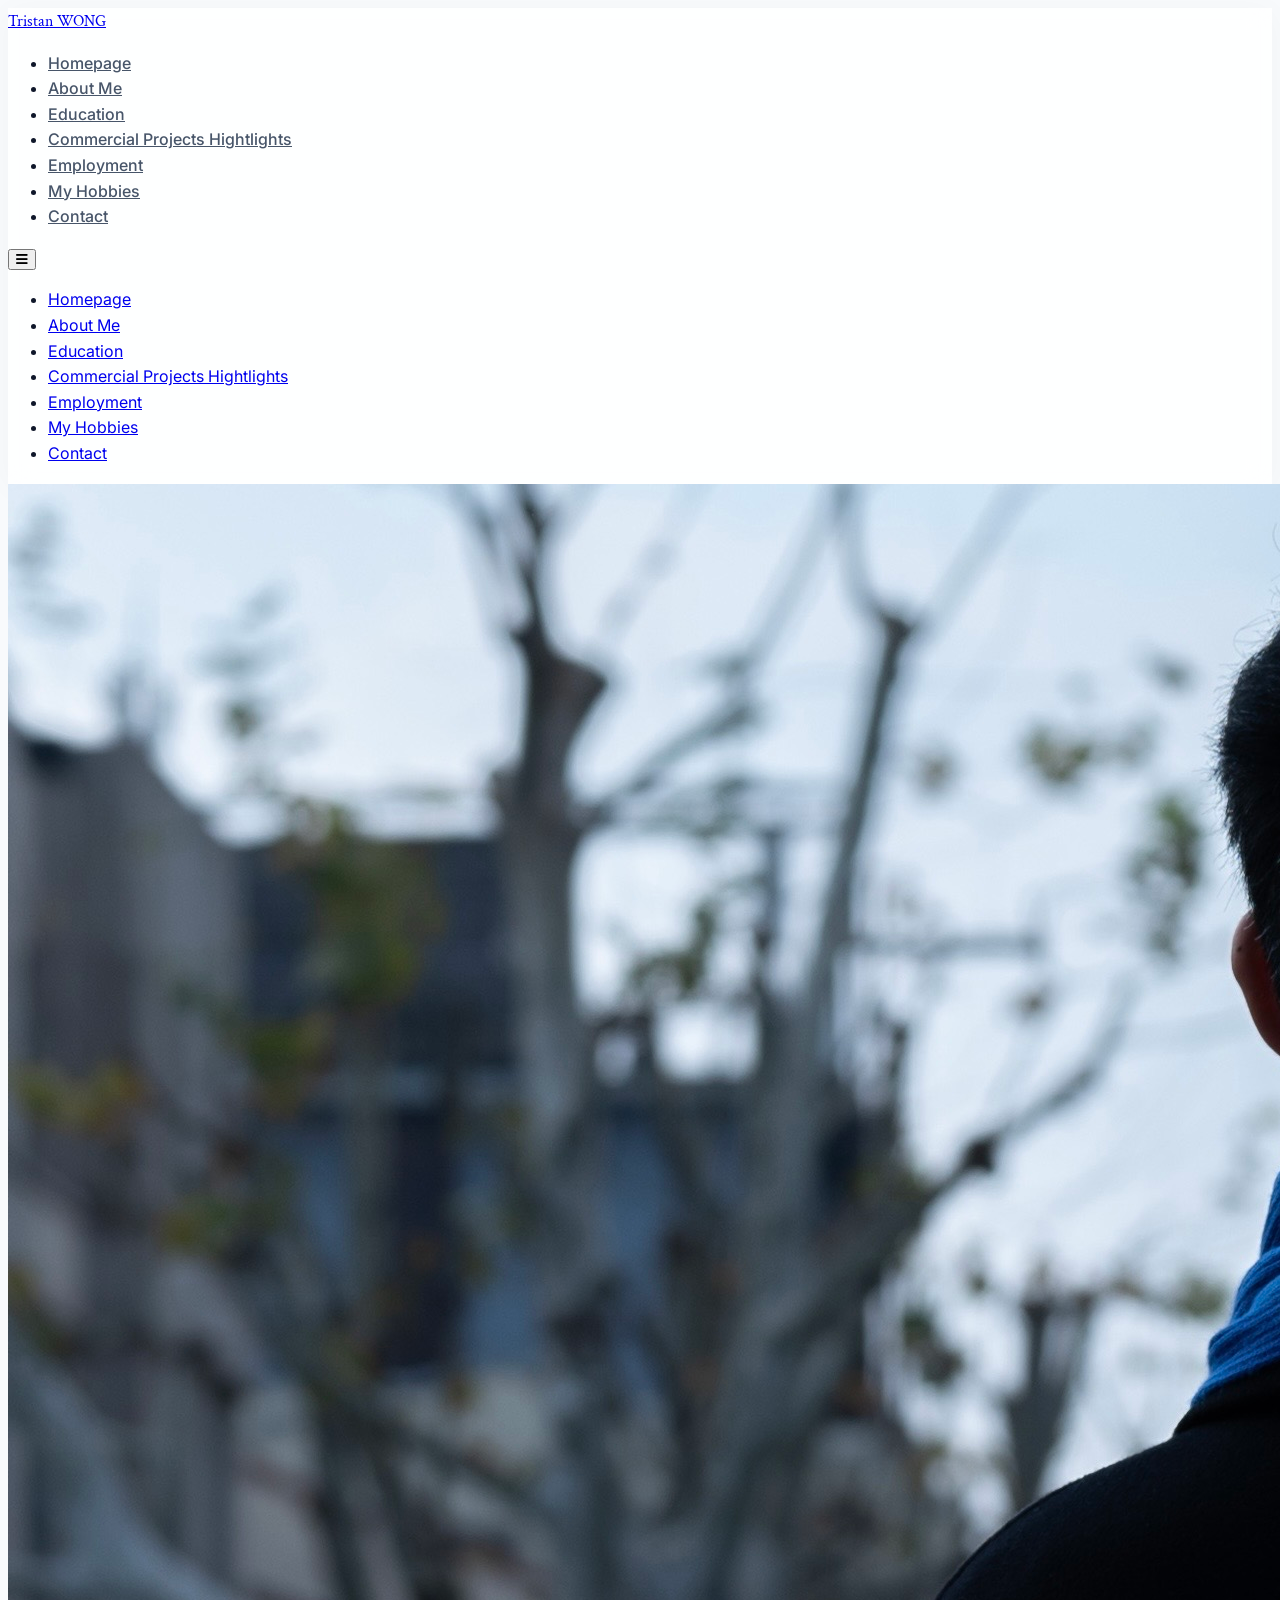
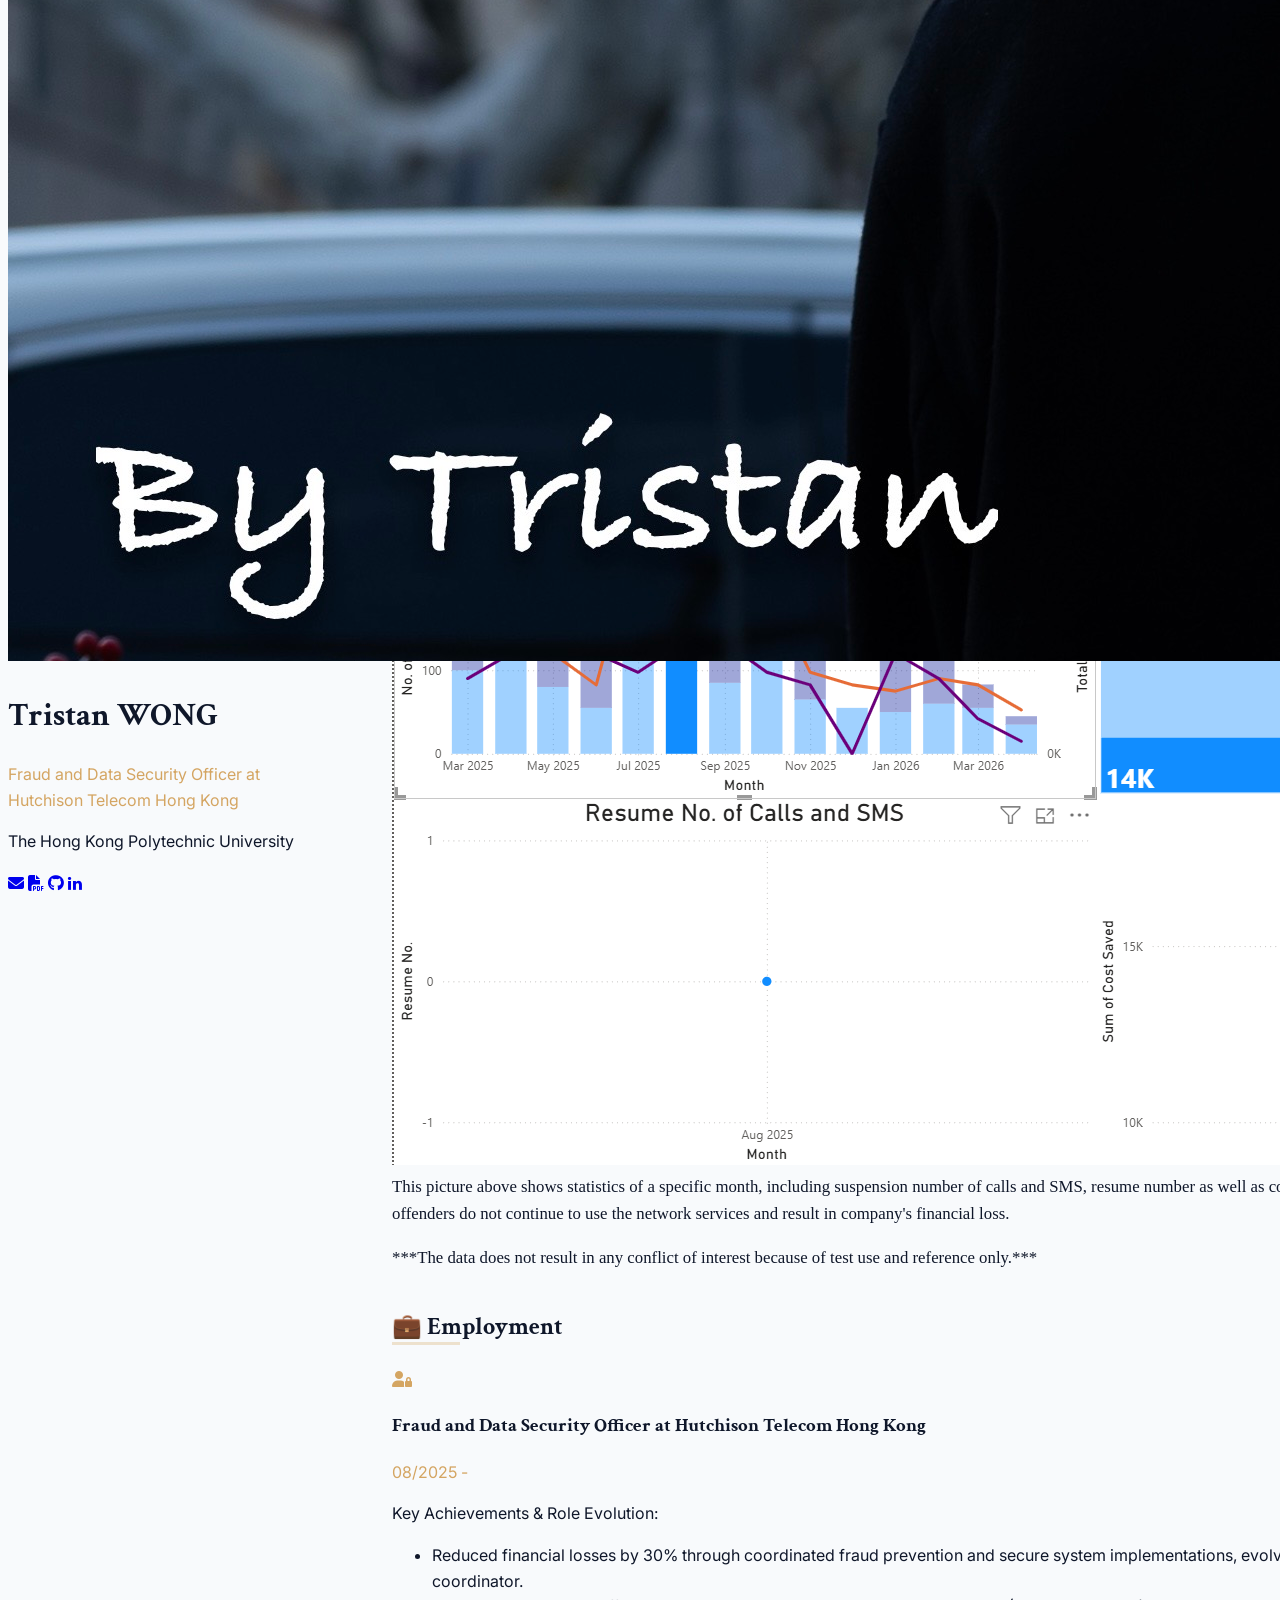
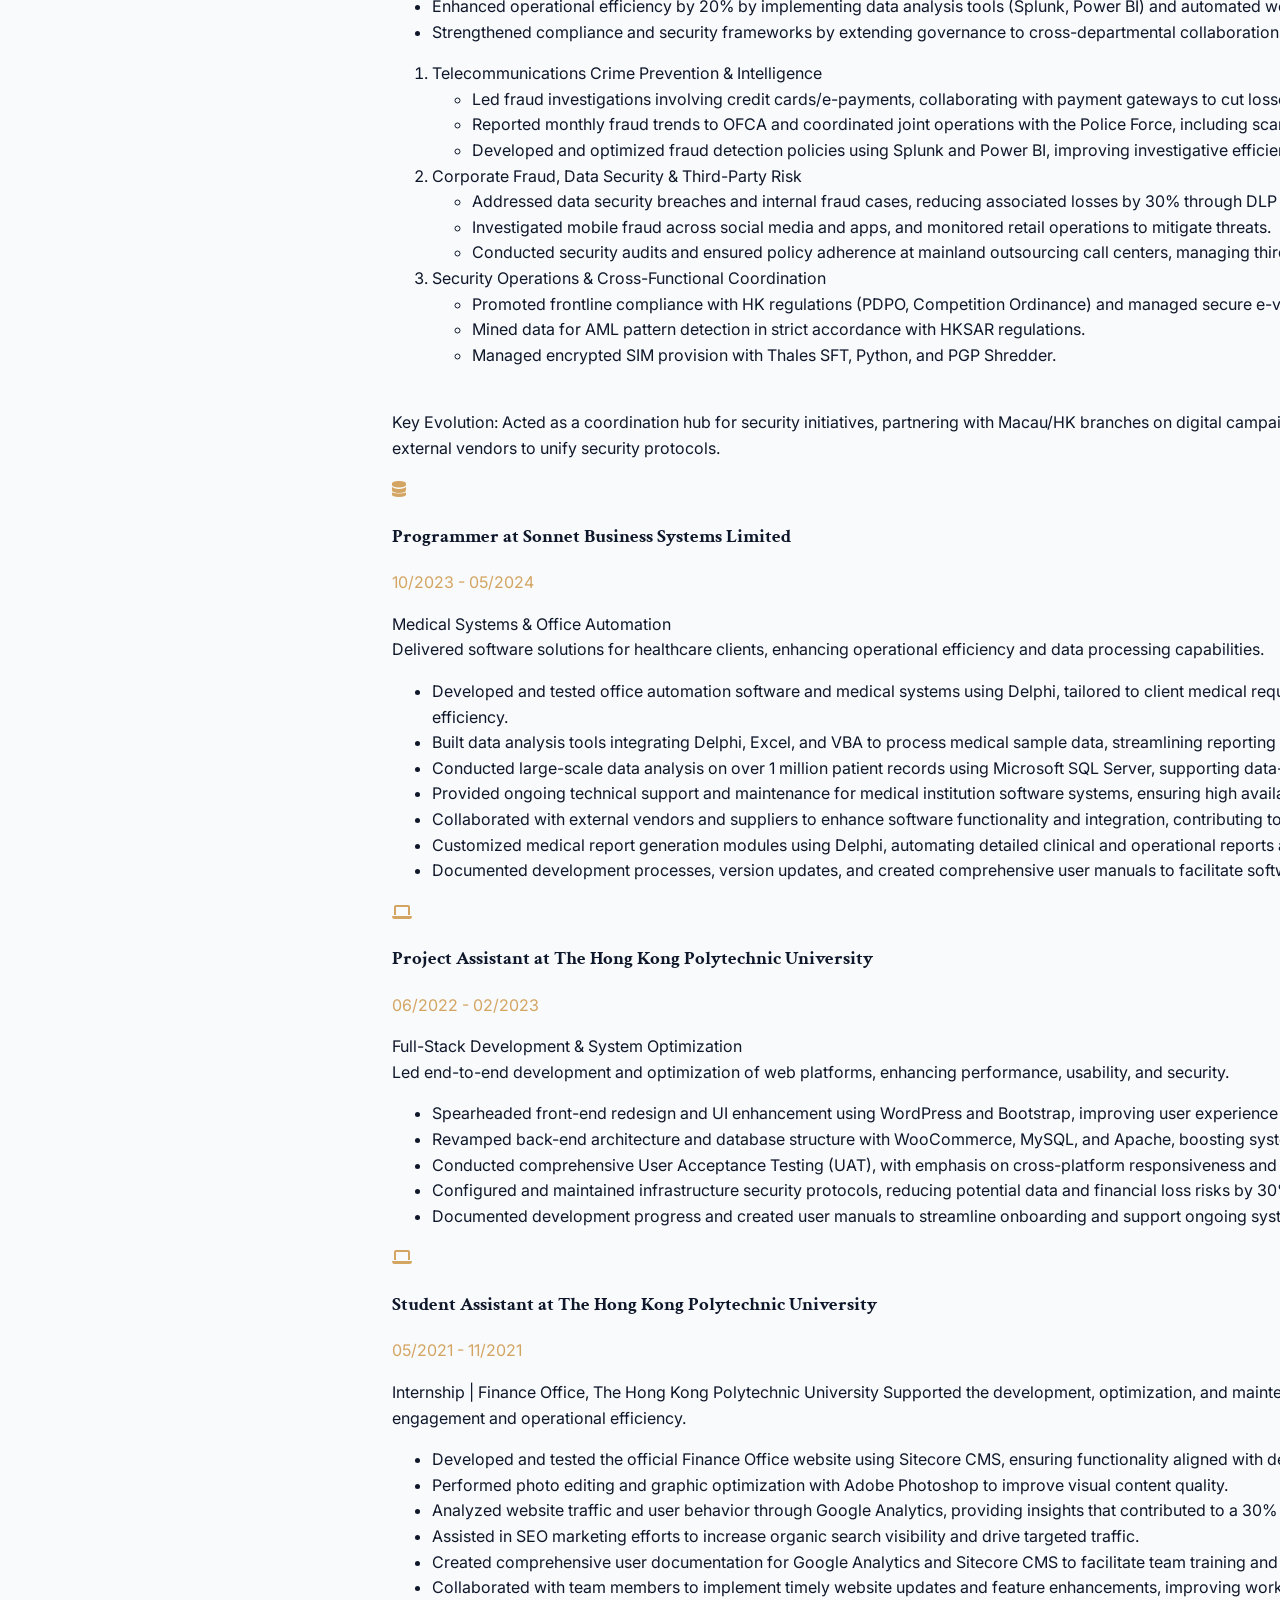
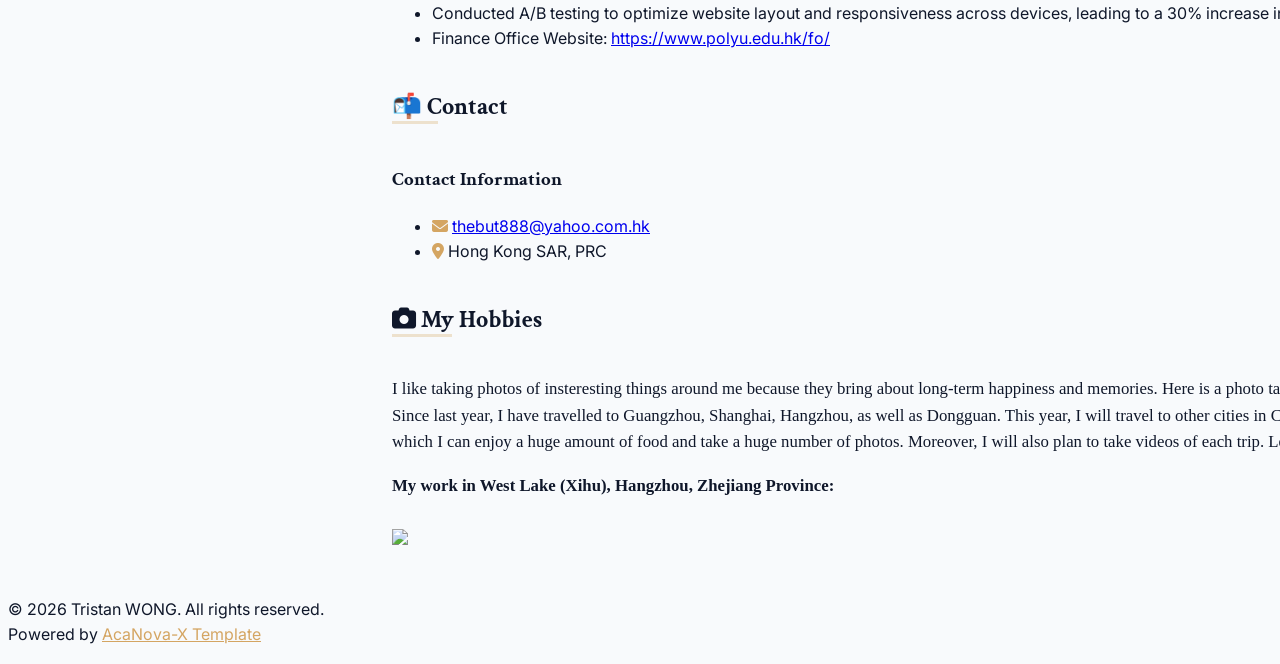
==== commit 8cd442a4: "Restore Projects Section and update Education/Employment Reintroduced the Projects Section with deta" ====
--- a/index.html
+++ b/index.html
@@ -50,8 +50,8 @@
                         <ul class="nav-links flex space-x-8">
                             <li><a href="#homepage" class="nav-item">Homepage</a></li>
                             <li><a href="#about" class="nav-item">About Me</a></li>
+							<li><a href="#educations" class="nav-item">Education</a></li>
                             <li><a href="#projects" class="nav-item">Commercial Projects Hightlights</a></li>
-							<li><a href="#educations" class="nav-item">Education</a></li>
                             <li><a href="#employment" class="nav-item">Employment</a></li>
 							<li><a href="#hobbies" class="nav-item">My Hobbies</a></li>
                             <li><a href="#contact" class="nav-item">Contact</a></li>
@@ -128,6 +128,28 @@
                         </div>
                     </section>
 
+					<!-- Education Section -->
+                    <section id="educations" class="scroll-mt-24">
+                         <div class="section-header mb-6">
+                            <h2 class="text-3xl font-serif font-bold text-primary"> <i class="fas fa-graduation-cap text-3xl text-neutral-300"></i> Education</h2>
+                        </div>
+                        <div class="timeline space-y-2">
+                            <!-- Example Education Item -->
+                            <div class="timeline-item flex gap-4">
+                                <div class="timeline-content">
+                                    <h3 class="font-semibold text-primary">BSc (Hons) Degree in Information Security</h3>
+                                    <p class="text-sm text-accent font-medium">The Hong Kong Polytechnic University</p>
+                                    <p class="text-sm text-neutral-500">2020 - 2022</p>
+                                </div>
+								<div class="timeline-content">
+                                    <h3 class="font-semibold text-primary">Associate Degree in Information Technology</h3>
+                                    <p class="text-sm text-accent font-medium">Hong Kong Community College, The Hong Kong Polytechnic University</p>
+                                    <p class="text-sm text-neutral-500">2018 - 2020</p>
+                                </div>
+                            </div>
+                        </div>
+                    </section>
+
                     <!-- Projects Section -->
                     <section id="projects" class="scroll-mt-24">
                         <div class="section-header mb-6">
@@ -147,28 +169,6 @@
 							<p class="mb-4">***The data does not result in any conflict of interest because of test use and reference only.***</p>
                         </div>
                     </section>
-					
-					<!-- Education Section -->
-                    <section id="educations" class="scroll-mt-24">
-                         <div class="section-header mb-6">
-                            <h2 class="text-3xl font-serif font-bold text-primary"> <i class="fas fa-graduation-cap text-3xl text-neutral-300"></i> Education</h2>
-                        </div>
-                        <div class="timeline space-y-2">
-                            <!-- Example Education Item -->
-                            <div class="timeline-item flex gap-4">
-                                <div class="timeline-content">
-                                    <h3 class="font-semibold text-primary">BSc (Hons) Degree in Information Security</h3>
-                                    <p class="text-sm text-accent font-medium">The Hong Kong Polytechnic University</p>
-                                    <p class="text-sm text-neutral-500">2020 - 2022</p>
-                                </div>
-								<div class="timeline-content">
-                                    <h3 class="font-semibold text-primary">Associate Degree in Information Technology</h3>
-                                    <p class="text-sm text-accent font-medium">Hong Kong Community College, The Hong Kong Polytechnic University</p>
-                                    <p class="text-sm text-neutral-500">2018 - 2020</p>
-                                </div>
-                            </div>
-                        </div>
-                    </section>
 
                     <section id="employment" class="scroll-mt-24">
                         <div class="section-header mb-6">
@@ -183,7 +183,7 @@
                                 <div class="timeline-content">
                                     <h3 class="font-semibold text-primary">Fraud and Data Security Officer at Hutchison Telecom Hong Kong</h3>
                                     <p class="text-sm text-accent font-medium">08/2025 - </p>
-                                    <p class="text-sm text-neutral-600 mt-1 leading-relaxed">
+                                    <p class="text-sm">
 										Key Achievements & Role Evolution:<br>
 										<ul>
 											<li>Reduced financial losses by 30% through coordinated fraud prevention and secure system implementations, 
@@ -229,7 +229,7 @@
                                 <div class="timeline-content">
                                     <h3 class="font-semibold text-primary">Programmer at Sonnet Business Systems Limited</h3>
                                     <p class="text-sm text-accent font-medium">10/2023 - 05/2024</p>
-                                    <p class="text-sm text-neutral-600 mt-1 leading-relaxed">
+                                    <p class="text-sm">
                                         Medical Systems & Office Automation<br>
 										Delivered software solutions for healthcare clients, enhancing operational efficiency and data processing capabilities.</p>
 		
@@ -256,7 +256,7 @@
 						<div class="timeline-content">
 							<h3 class="font-semibold text-primary">Project Assistant at The Hong Kong Polytechnic University</h3>
 							<p class="text-sm text-accent font-medium">06/2022 - 02/2023</p>
-							<p class="text-sm text-neutral-600 mt-1 leading-relaxed">
+							<p class="text-sm">
 							Full-Stack Development & System Optimization<br>
 							Led end-to-end development and optimization of web platforms, enhancing performance, usability, and security.<br>
 
@@ -278,7 +278,7 @@
 							<div class="timeline-content">
 								<h3 class="font-semibold text-primary">Student Assistant at The Hong Kong Polytechnic University</h3>
 								<p class="text-sm text-accent font-medium">05/2021 - 11/2021</p>
-								<p class="text-sm text-neutral-600 mt-1 leading-relaxed">
+								<p class="text-sm">
 								Internship | Finance Office, The Hong Kong Polytechnic University
 								Supported the development, optimization, and maintenance of the Finance Office website, enhancing user engagement and operational efficiency.
 								<ul>
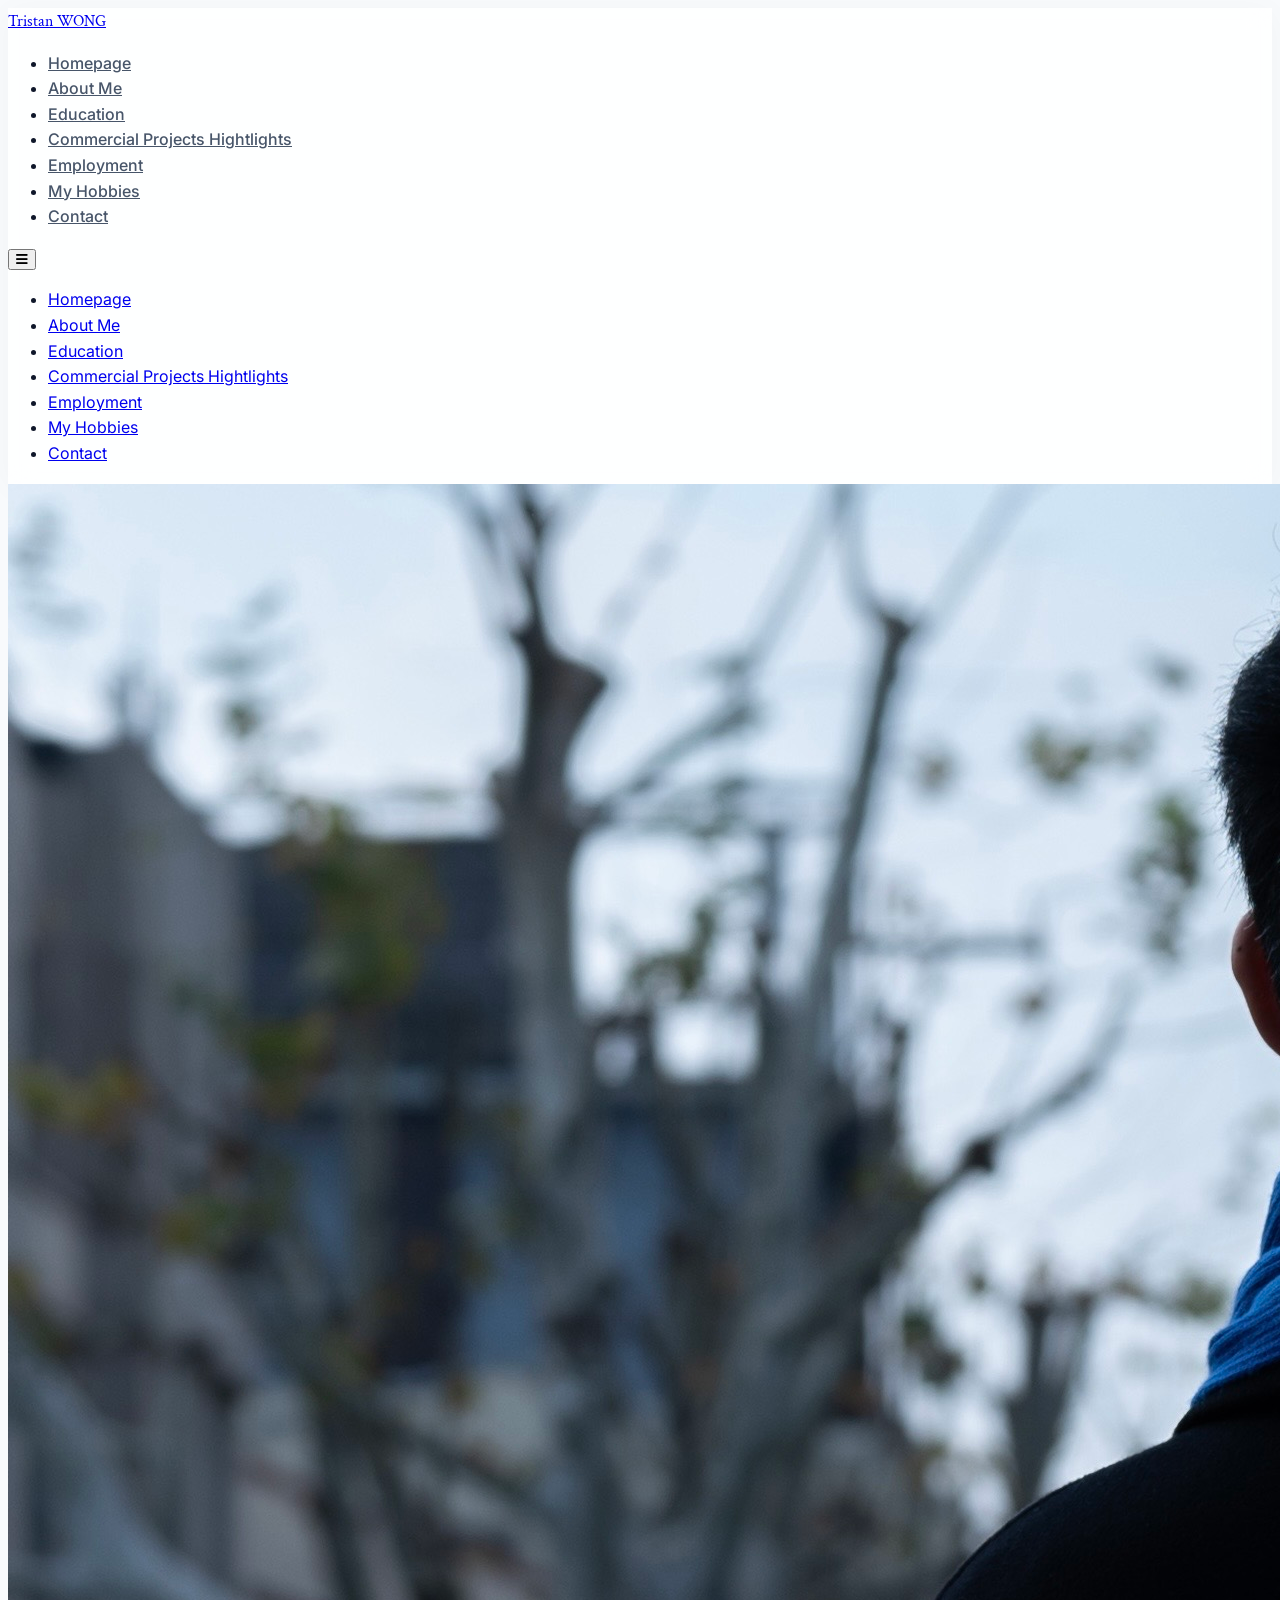
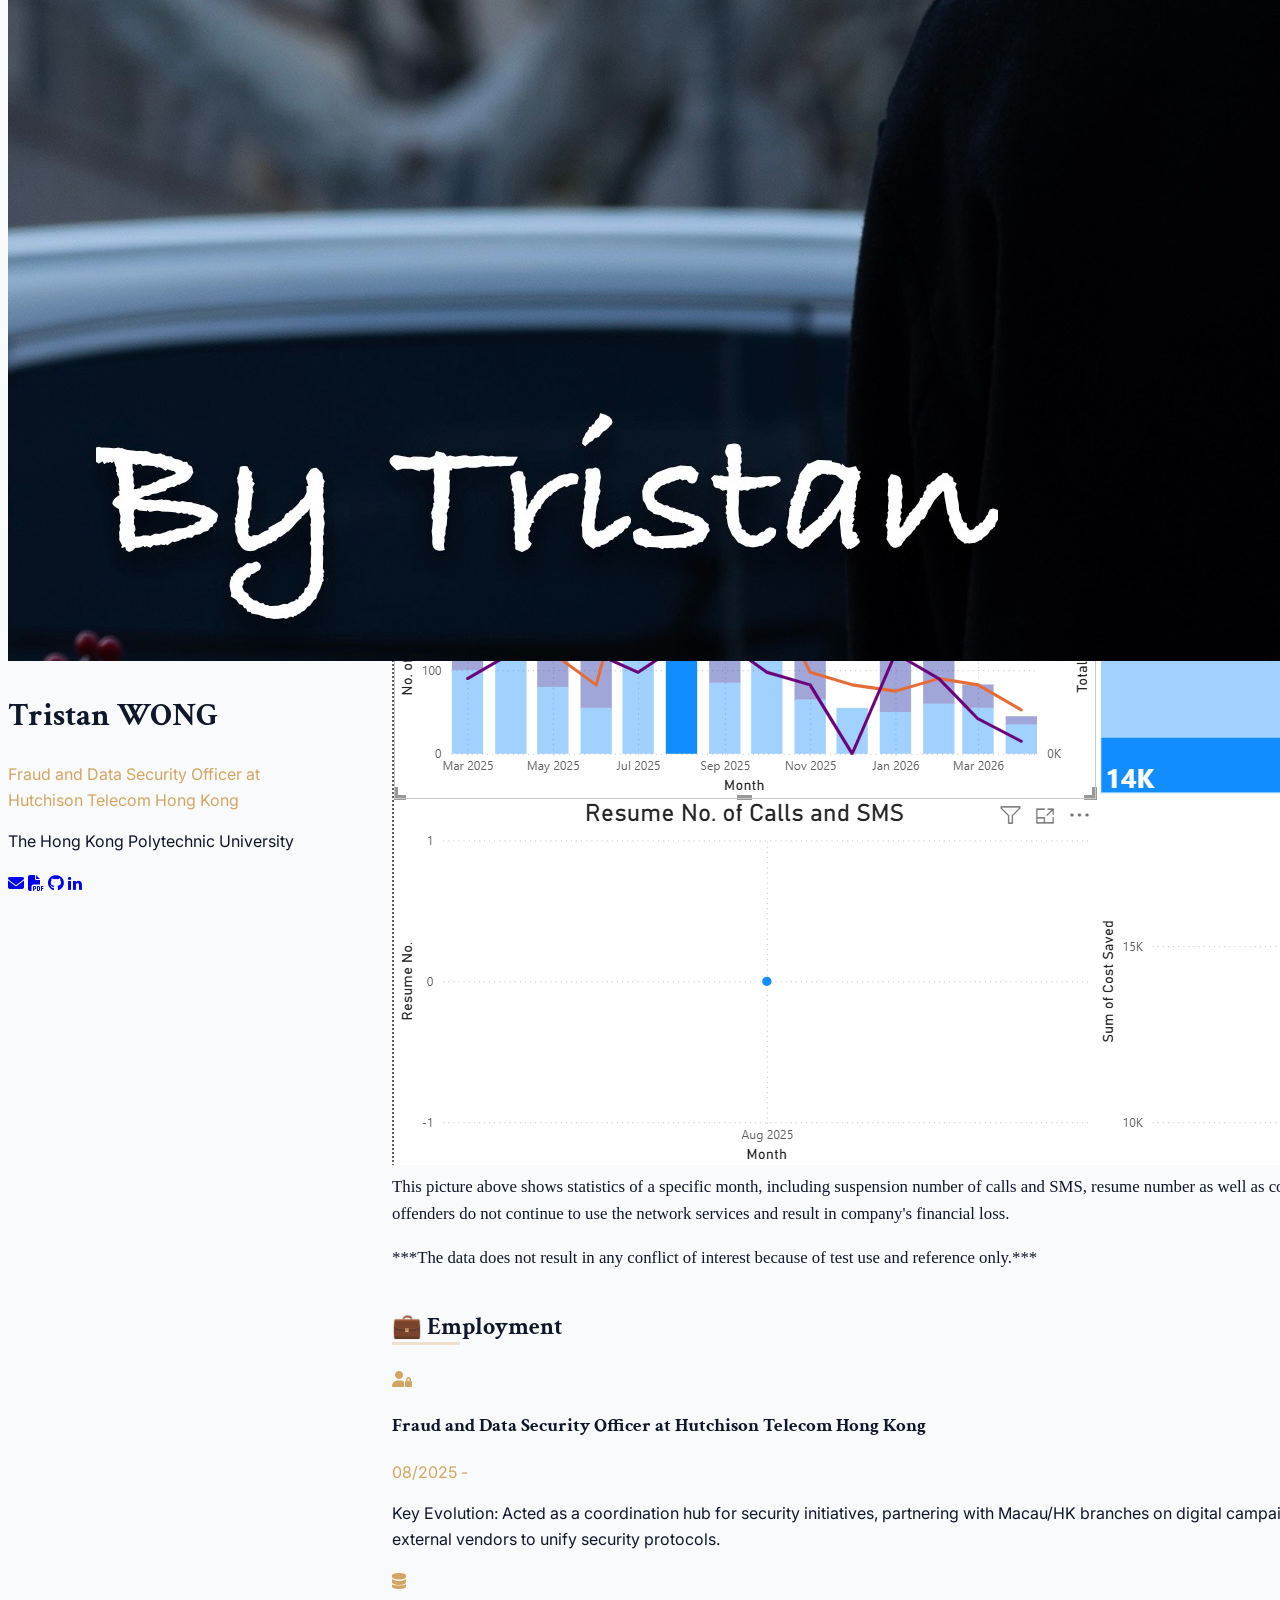
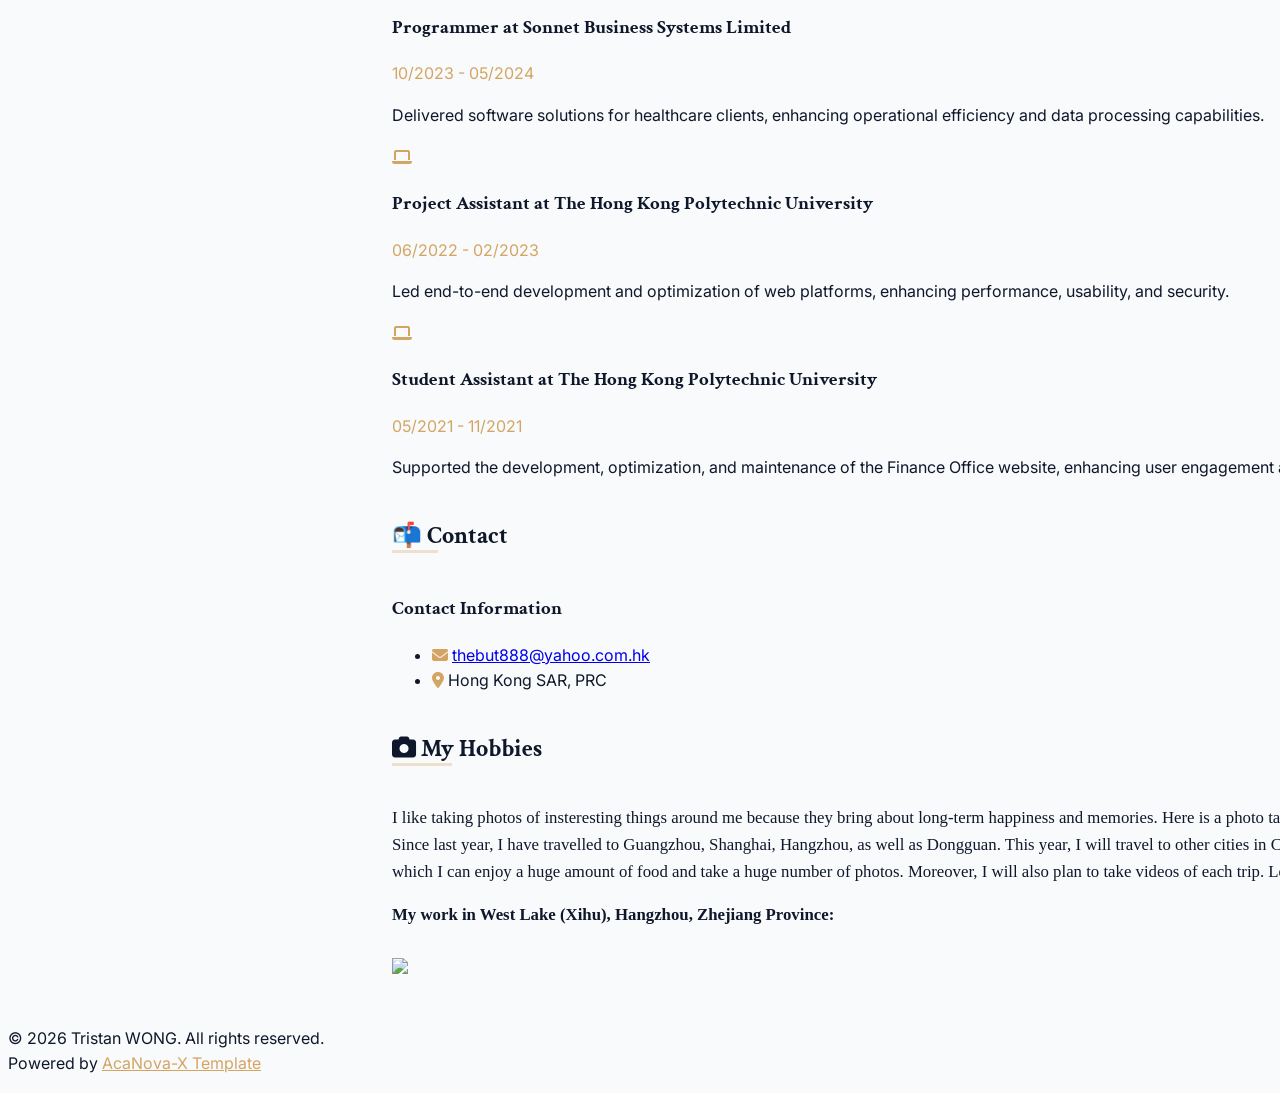
==== commit 66e5ba18: "Refactor job descriptions for clarity and brevity" ====
--- a/index.html
+++ b/index.html
@@ -183,40 +183,7 @@
                                 <div class="timeline-content">
                                     <h3 class="font-semibold text-primary">Fraud and Data Security Officer at Hutchison Telecom Hong Kong</h3>
                                     <p class="text-sm text-accent font-medium">08/2025 - </p>
-                                    <p class="text-sm">
-										Key Achievements & Role Evolution:<br>
-										<ul>
-											<li>Reduced financial losses by 30% through coordinated fraud prevention and secure system implementations, 
-												evolving from a technical executor to a proactive defense coordinator.
-											</li>
-											<li>Enhanced operational efficiency by 20% by implementing data analysis tools (Splunk, Power BI) and automated workflows (Python, Power Automate).</li>
-											<li>Strengthened compliance and security frameworks by extending governance to cross-departmental collaborations and outsourced operations.</li>
-										</ul>
-										<ol>
-										  <li>Telecommunications Crime Prevention & Intelligence</li>
-											<ul>
-											<li>Led fraud investigations involving credit cards/e-payments, collaborating with payment gateways to cut losses by 30%.</li>
-											<li>Reported monthly fraud trends to OFCA and coordinated joint operations with the Police Force, including scam call investigations with CCB.</li>
-											<li>Developed and optimized fraud detection policies using Splunk and Power BI, improving investigative efficiency by 20%.</li>
-											</ul>
-
-										  <li>Corporate Fraud, Data Security & Third-Party Risk</li>
-											<ul>
-											<li>Addressed data security breaches and internal fraud cases, reducing associated losses by 30% through DLP audits (Forcepoint) and security system deployments.</li>
-											<li>Investigated mobile fraud across social media and apps, and monitored retail operations to mitigate threats.</li>
-											<li>Conducted security audits and ensured policy adherence at mainland outsourcing call centers, managing third-party data risks.</li>
-											</ul>
-
-										  <li>Security Operations & Cross-Functional Coordination</li>
-											<ul>
-											<li>Promoted frontline compliance with HK regulations (PDPO, Competition Ordinance) and managed secure e-voucher systems for retail partners.</li>
-											<li>Mined data for AML pattern detection in strict accordance with HKSAR regulations.</li>
-											<li>Managed encrypted SIM provision with Thales SFT, Python, and PGP Shredder.</li>
-											</ul>
-										</ol>
-										
-										<br>
-										
+                                    <p class="text-sm text-neutral-600 mt-1 leading-relaxed">
 										Key Evolution: Acted as a coordination hub for security initiatives, partnering with Macau/HK branches on digital campaigns, cross-departmental teams on SIM audits, and external vendors to unify security protocols.
                                     </p>
                                 </div>
@@ -229,20 +196,8 @@
                                 <div class="timeline-content">
                                     <h3 class="font-semibold text-primary">Programmer at Sonnet Business Systems Limited</h3>
                                     <p class="text-sm text-accent font-medium">10/2023 - 05/2024</p>
-                                    <p class="text-sm">
-                                        Medical Systems & Office Automation<br>
-										Delivered software solutions for healthcare clients, enhancing operational efficiency and data processing capabilities.</p>
-		
-										<ul>
-										  <li>Developed and tested office automation software and medical systems using Delphi, 
-										  tailored to client medical requirements, resulting in a 30% increase in operational efficiency.</li>
-										  <li>Built data analysis tools integrating Delphi, Excel, and VBA to process medical sample data, streamlining reporting workflows and improving productivity by 30%.</li>
-										  <li>Conducted large-scale data analysis on over 1 million patient records using Microsoft SQL Server, supporting data-driven decision-making in healthcare operations.</li>
-										  <li>Provided ongoing technical support and maintenance for medical institution software systems, ensuring high availability and user satisfaction.</li>
-										  <li>Collaborated with external vendors and suppliers to enhance software functionality and integration, contributing to a 30% improvement in system performance.</li>
-										  <li>Customized medical report generation modules using Delphi, automating detailed clinical and operational reports and reducing manual effort by 30%.</li>
-										  <li>Documented development processes, version updates, and created comprehensive user manuals to facilitate software adoption and end-user training.</li>
-										</ul>
+                                    <p class="text-sm text-neutral-600 mt-1 leading-relaxed">
+										Delivered software solutions for healthcare clients, enhancing operational efficiency and data processing capabilities.
                                     </p>
                                 </div>
                             </div>
@@ -256,18 +211,8 @@
 						<div class="timeline-content">
 							<h3 class="font-semibold text-primary">Project Assistant at The Hong Kong Polytechnic University</h3>
 							<p class="text-sm text-accent font-medium">06/2022 - 02/2023</p>
-							<p class="text-sm">
-							Full-Stack Development & System Optimization<br>
-							Led end-to-end development and optimization of web platforms, enhancing performance, usability, and security.<br>
-
-							<ul>
-							  <li>Spearheaded front-end redesign and UI enhancement using WordPress and Bootstrap, improving user experience and operational efficiency by 30%.</li>
-							  <li>Revamped back-end architecture and database structure with WooCommerce, MySQL, and Apache, boosting system performance 
-									and data processing efficiency by 30%.</li>
-							  <li>Conducted comprehensive User Acceptance Testing (UAT), with emphasis on cross-platform responsiveness and compatibility.</li>
-							  <li>Configured and maintained infrastructure security protocols, reducing potential data and financial loss risks by 30%.</li>
-							  <li>Documented development progress and created user manuals to streamline onboarding and support ongoing system use.</li>
-							</ul>							
+							<p class="text-sm text-neutral-600 mt-1 leading-relaxed">
+							Led end-to-end development and optimization of web platforms, enhancing performance, usability, and security.						
 						</div>
 					</div>
 					
@@ -278,22 +223,8 @@
 							<div class="timeline-content">
 								<h3 class="font-semibold text-primary">Student Assistant at The Hong Kong Polytechnic University</h3>
 								<p class="text-sm text-accent font-medium">05/2021 - 11/2021</p>
-								<p class="text-sm">
-								Internship | Finance Office, The Hong Kong Polytechnic University
-								Supported the development, optimization, and maintenance of the Finance Office website, enhancing user engagement and operational efficiency.
-								<ul>
-								  <li>Developed and tested the official Finance Office website using Sitecore CMS, 
-									ensuring functionality aligned with departmental requirements.
-								  </li>
-								  <li>Performed photo editing and graphic optimization with Adobe Photoshop to improve visual content quality.</li>
-								  <li>Analyzed website traffic and user behavior through Google Analytics, providing insights that contributed 
-									to a 30% improvement in content strategy efficiency.</li>
-								  <li>Assisted in SEO marketing efforts to increase organic search visibility and drive targeted traffic.</li>
-								  <li>Created comprehensive user documentation for Google Analytics and Sitecore CMS to facilitate team training and ongoing system use.</li>
-								  <li>Collaborated with team members to implement timely website updates and feature enhancements, improving workflow efficiency by 30%.</li>
-								  <li>Conducted A/B testing to optimize website layout and responsiveness across devices, leading to a 30% increase in user engagement and platform performance.</li>
-								  <li>Finance Office Website: <a href="https://www.polyu.edu.hk/fo/">https://www.polyu.edu.hk/fo/</a></li>
-								</ul>								
+								<p class="text-sm text-neutral-600 mt-1 leading-relaxed">
+								Supported the development, optimization, and maintenance of the Finance Office website, enhancing user engagement and operational efficiency.							
 							</div>
 					</div>
 
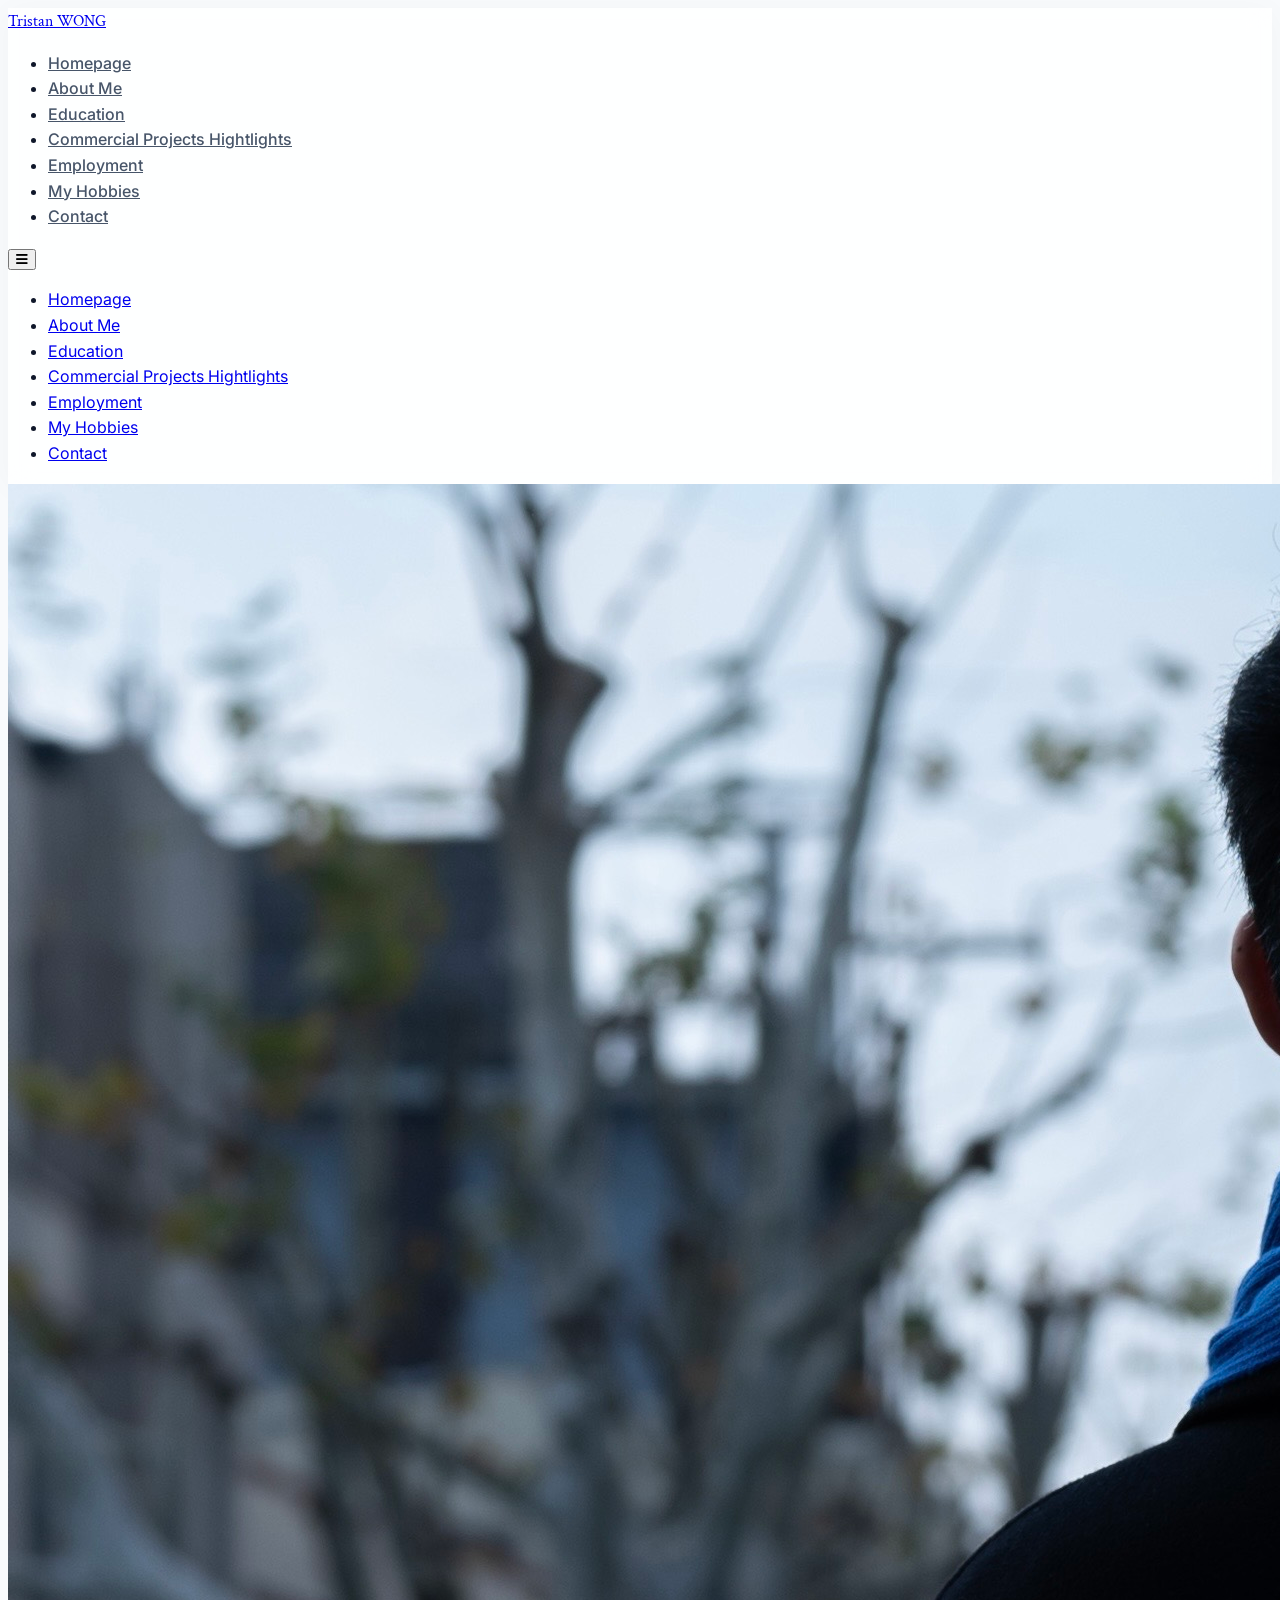
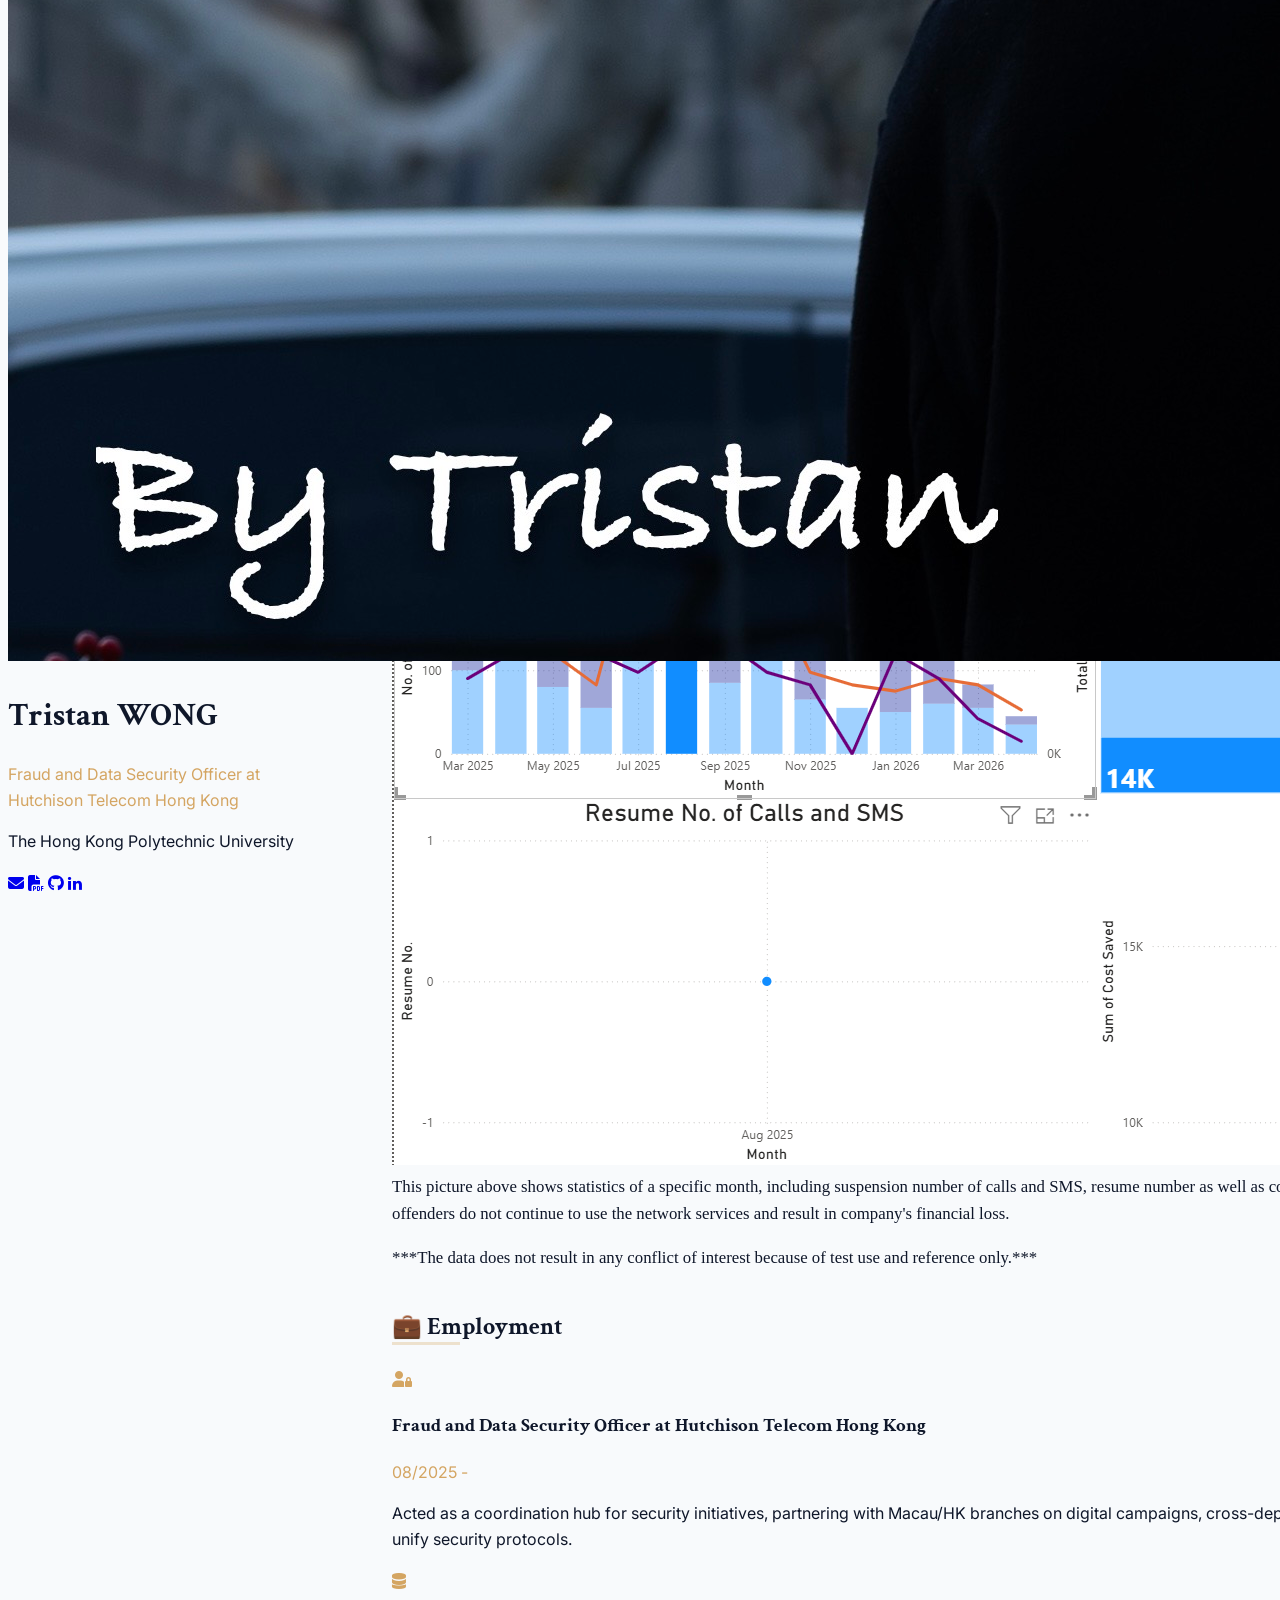
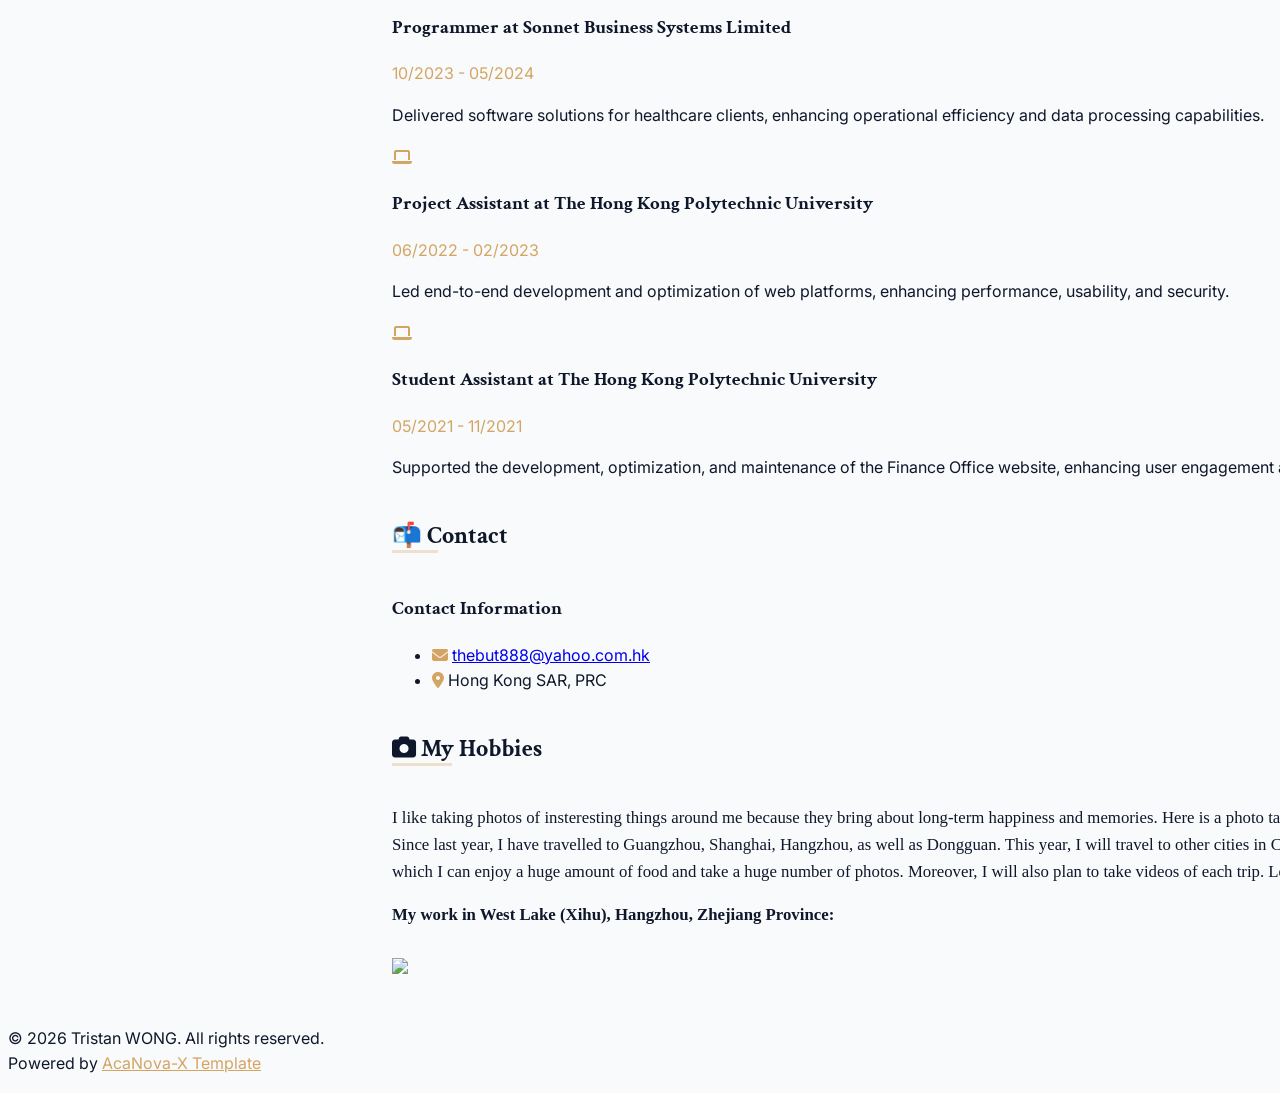
==== commit e5a21ac8: "Update index.html" ====
--- a/index.html
+++ b/index.html
@@ -134,7 +134,6 @@
                             <h2 class="text-3xl font-serif font-bold text-primary"> <i class="fas fa-graduation-cap text-3xl text-neutral-300"></i> Education</h2>
                         </div>
                         <div class="timeline space-y-2">
-                            <!-- Example Education Item -->
                             <div class="timeline-item flex gap-4">
                                 <div class="timeline-content">
                                     <h3 class="font-semibold text-primary">BSc (Hons) Degree in Information Security</h3>
@@ -184,7 +183,7 @@
                                     <h3 class="font-semibold text-primary">Fraud and Data Security Officer at Hutchison Telecom Hong Kong</h3>
                                     <p class="text-sm text-accent font-medium">08/2025 - </p>
                                     <p class="text-sm text-neutral-600 mt-1 leading-relaxed">
-										Key Evolution: Acted as a coordination hub for security initiatives, partnering with Macau/HK branches on digital campaigns, cross-departmental teams on SIM audits, and external vendors to unify security protocols.
+										Acted as a coordination hub for security initiatives, partnering with Macau/HK branches on digital campaigns, cross-departmental teams on SIM audits, and external vendors to unify security protocols.
                                     </p>
                                 </div>
                             </div>
@@ -212,7 +211,8 @@
 							<h3 class="font-semibold text-primary">Project Assistant at The Hong Kong Polytechnic University</h3>
 							<p class="text-sm text-accent font-medium">06/2022 - 02/2023</p>
 							<p class="text-sm text-neutral-600 mt-1 leading-relaxed">
-							Led end-to-end development and optimization of web platforms, enhancing performance, usability, and security.						
+								Led end-to-end development and optimization of web platforms, enhancing performance, usability, and security.						
+							</p>
 						</div>
 					</div>
 					
@@ -224,7 +224,8 @@
 								<h3 class="font-semibold text-primary">Student Assistant at The Hong Kong Polytechnic University</h3>
 								<p class="text-sm text-accent font-medium">05/2021 - 11/2021</p>
 								<p class="text-sm text-neutral-600 mt-1 leading-relaxed">
-								Supported the development, optimization, and maintenance of the Finance Office website, enhancing user engagement and operational efficiency.							
+									Supported the development, optimization, and maintenance of the Finance Office website, enhancing user engagement and operational efficiency.							
+								</p>
 							</div>
 					</div>
 
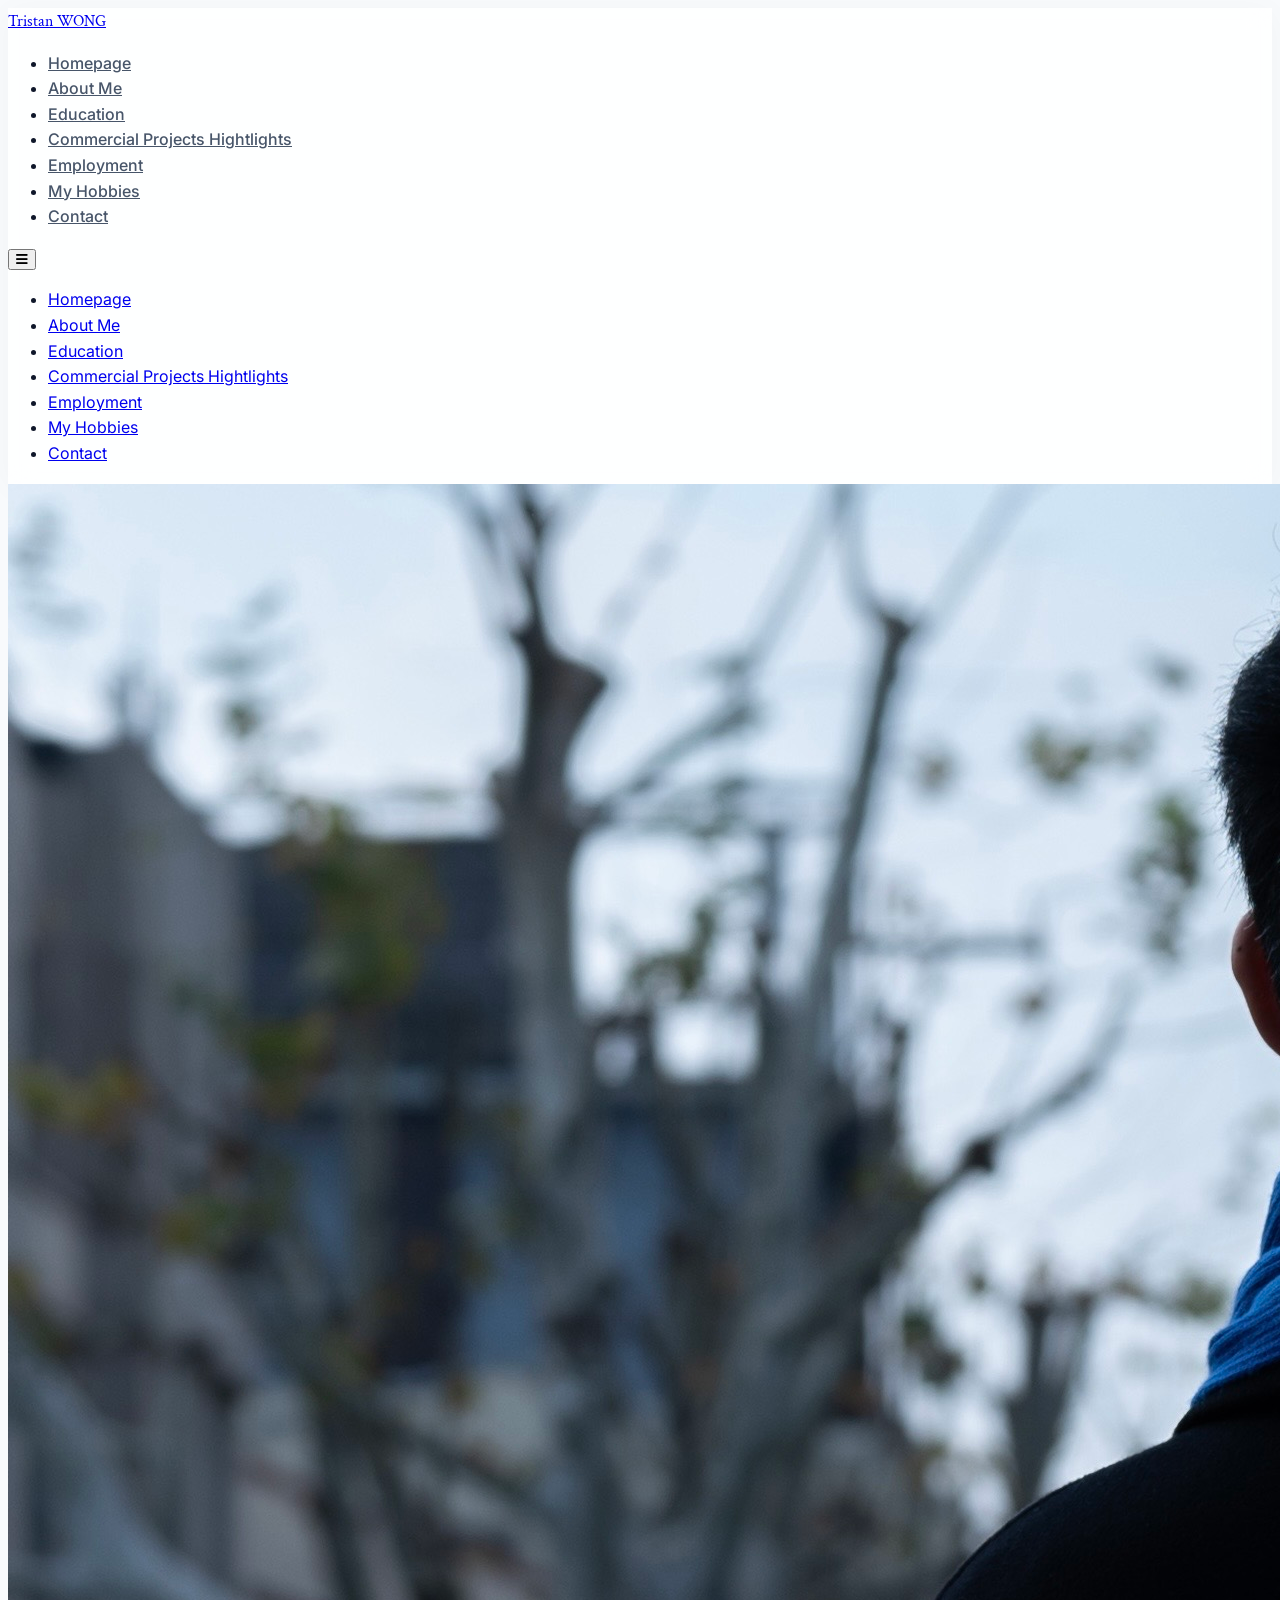
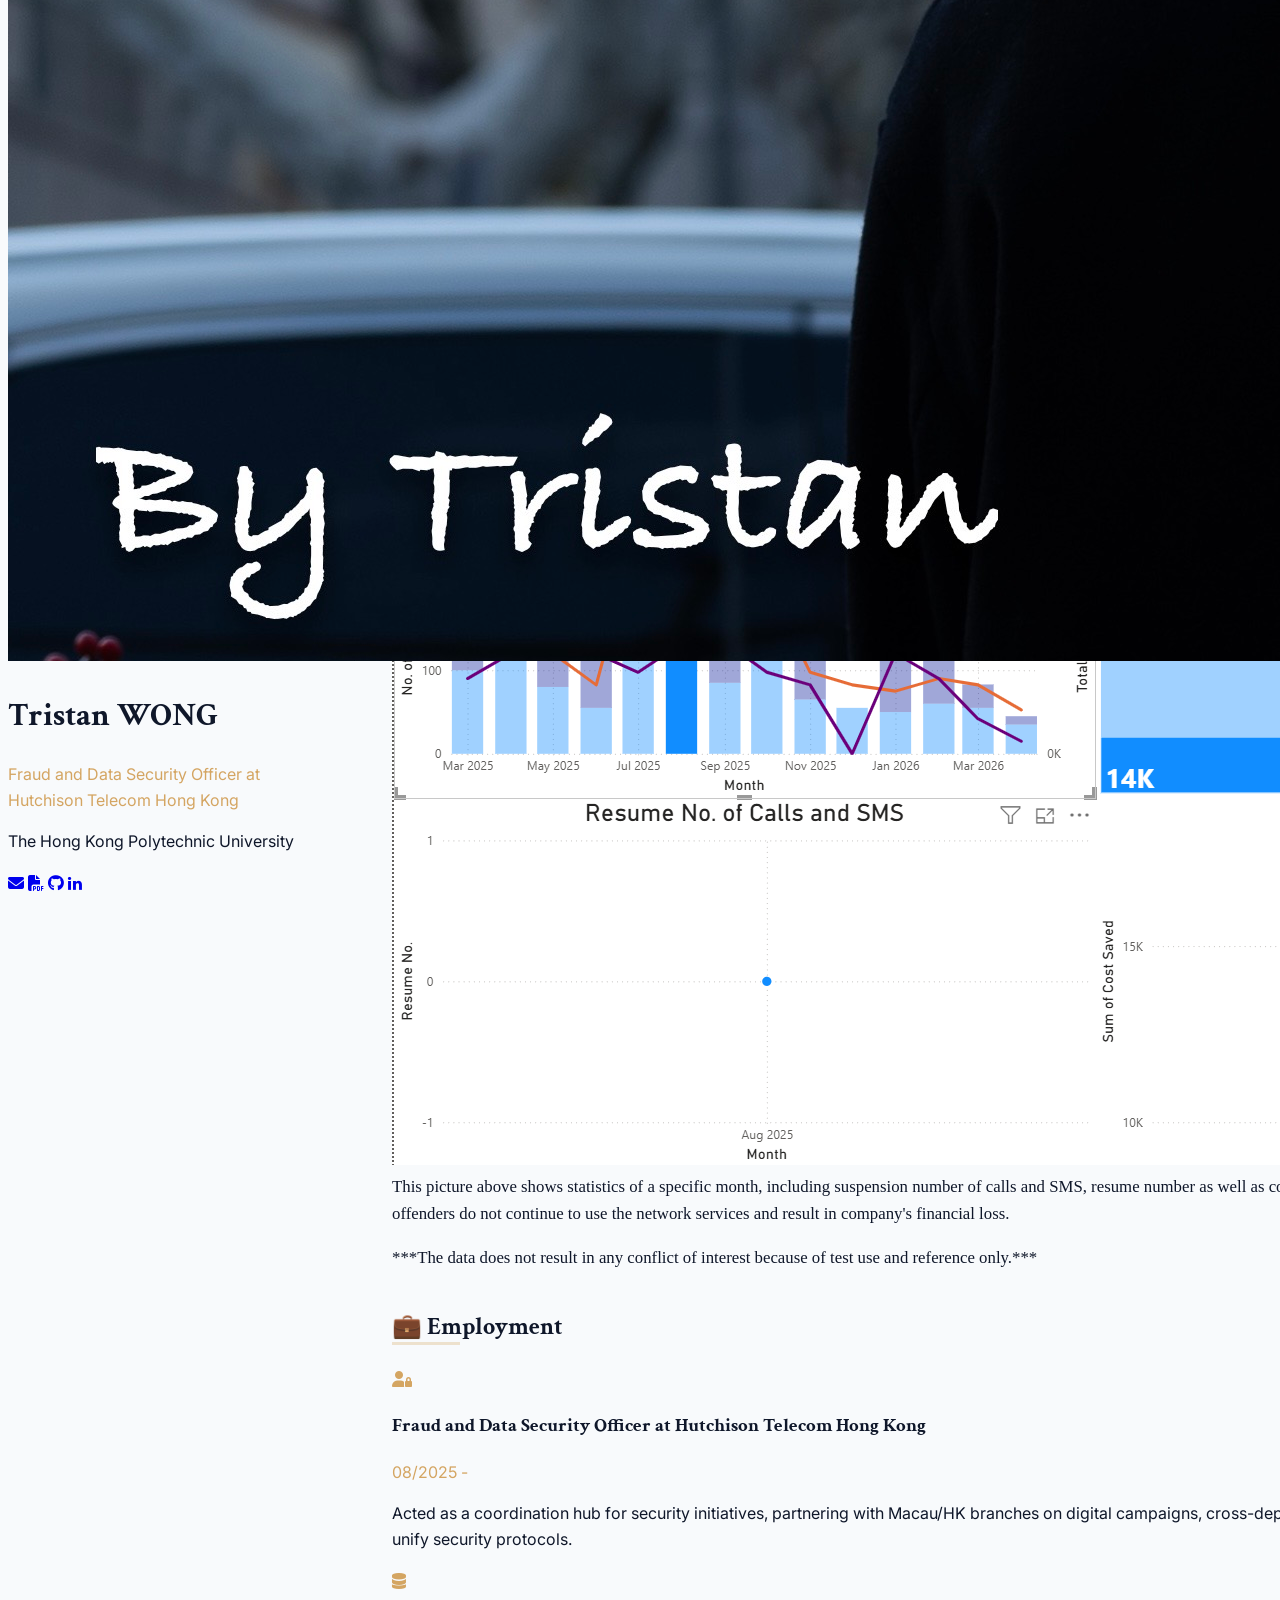
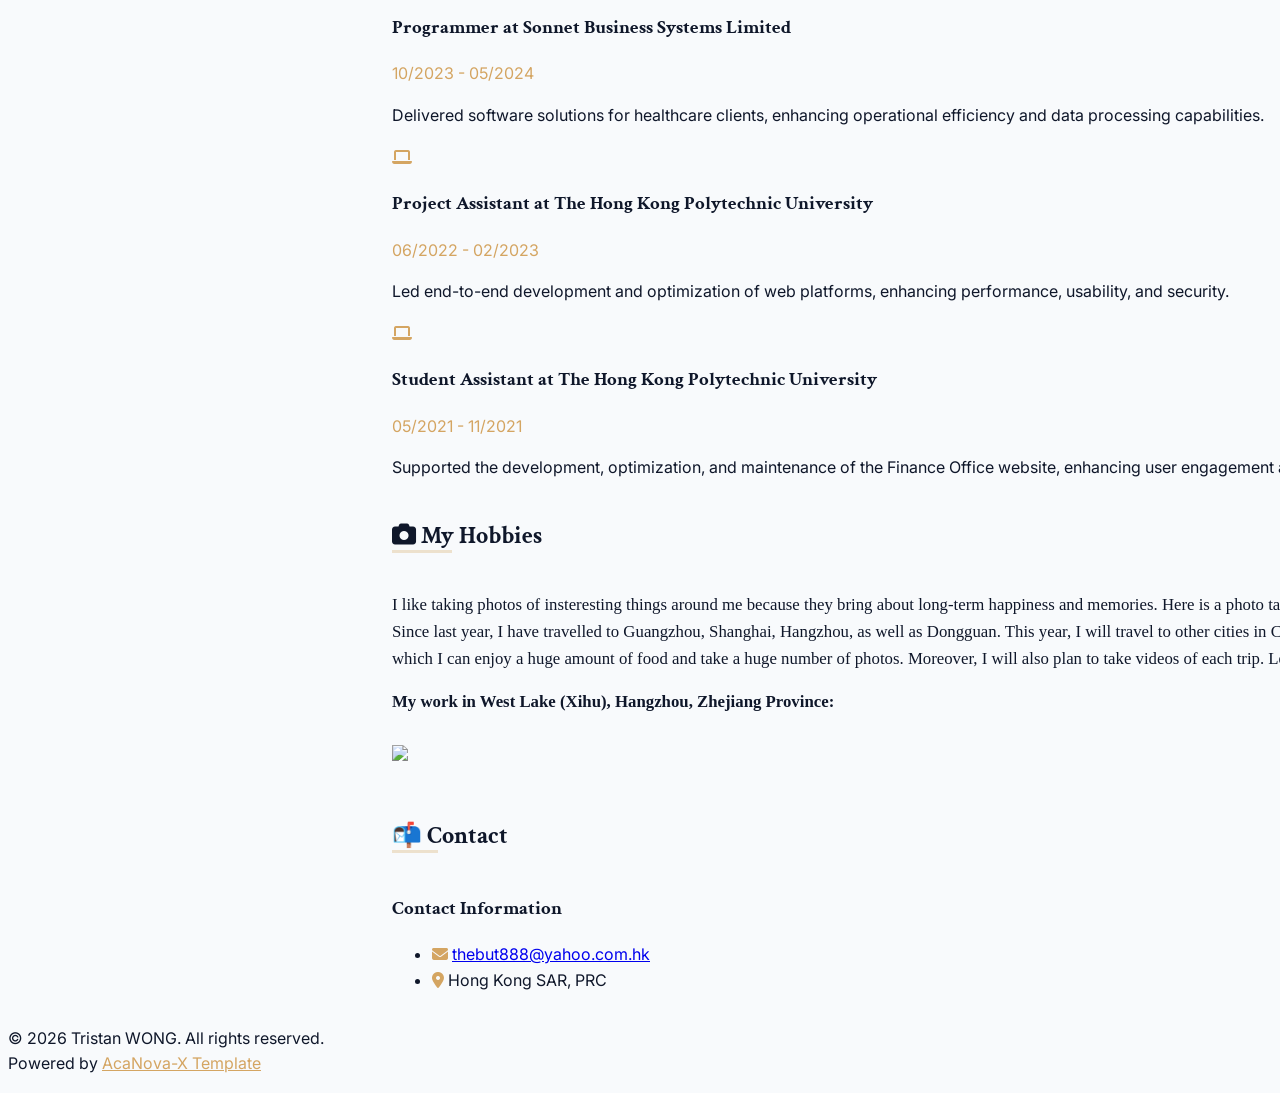
==== commit 115ac3b4: "Add hobbies section with personal interests and photos" ====
--- a/index.html
+++ b/index.html
@@ -228,8 +228,21 @@
 								</p>
 							</div>
 					</div>
-
-                    <!-- Contact Section -->
+					
+					<section id="hobbies" class="scroll-mt-24">
+                        <div class="section-header mb-6 flex justify-between items-center">
+                            <h2 class="text-3xl font-serif font-bold text-primary"><i class="fas fa-camera"></i> My Hobbies</h2>
+						</div>
+                        <div class="prose max-w-none text-neutral-600 text-justify formal-font">
+                            <p class="mb-4">
+								I like taking photos of insteresting things around me because they bring about long-term happiness and memories. Here is a photo taken by me in Shanghai last year. I like travling to many places. Since last year, I have travelled to Guangzhou, Shanghai, Hangzhou, as well as Dongguan. This year, I will travel to other cities in China because our country is an extremely great country in which I can enjoy a huge amount of food and take a huge number of photos. Moreover, I will also plan to take videos of each trip. Let's look forward to my latest work. See you!
+							</p>
+							<b>My work in West Lake (Xihu), Hangzhou, Zhejiang Province:</b><br><br>
+							<img src="4661df90cb95e68a52ff79bba53be39f.jpeg" class="img-thumbnail"><br><br>
+						</div>
+                    </section>
+
+					<!-- Contact Section -->
                     <section id="contact" class="scroll-mt-24 mb-12">
                          <div class="section-header mb-6">
                             <h2 class="text-3xl font-serif font-bold text-primary">📬 Contact</h2>
@@ -252,19 +265,6 @@
                             </div>
                         </div>
                     </section>
-					
-					<section id="hobbies" class="scroll-mt-24">
-                        <div class="section-header mb-6 flex justify-between items-center">
-                            <h2 class="text-3xl font-serif font-bold text-primary"><i class="fas fa-camera"></i> My Hobbies</h2>
-						</div>
-                        <div class="prose max-w-none text-neutral-600 text-justify formal-font">
-                            <p class="mb-4">
-								I like taking photos of insteresting things around me because they bring about long-term happiness and memories. Here is a photo taken by me in Shanghai last year. I like travling to many places. Since last year, I have travelled to Guangzhou, Shanghai, Hangzhou, as well as Dongguan. This year, I will travel to other cities in China because our country is an extremely great country in which I can enjoy a huge amount of food and take a huge number of photos. Moreover, I will also plan to take videos of each trip. Let's look forward to my latest work. See you!
-							</p>
-							<b>My work in West Lake (Xihu), Hangzhou, Zhejiang Province:</b><br><br>
-							<img src="4661df90cb95e68a52ff79bba53be39f.jpeg" class="img-thumbnail"><br><br>
-						</div>
-                    </section>
 
                 </div>
             </div>
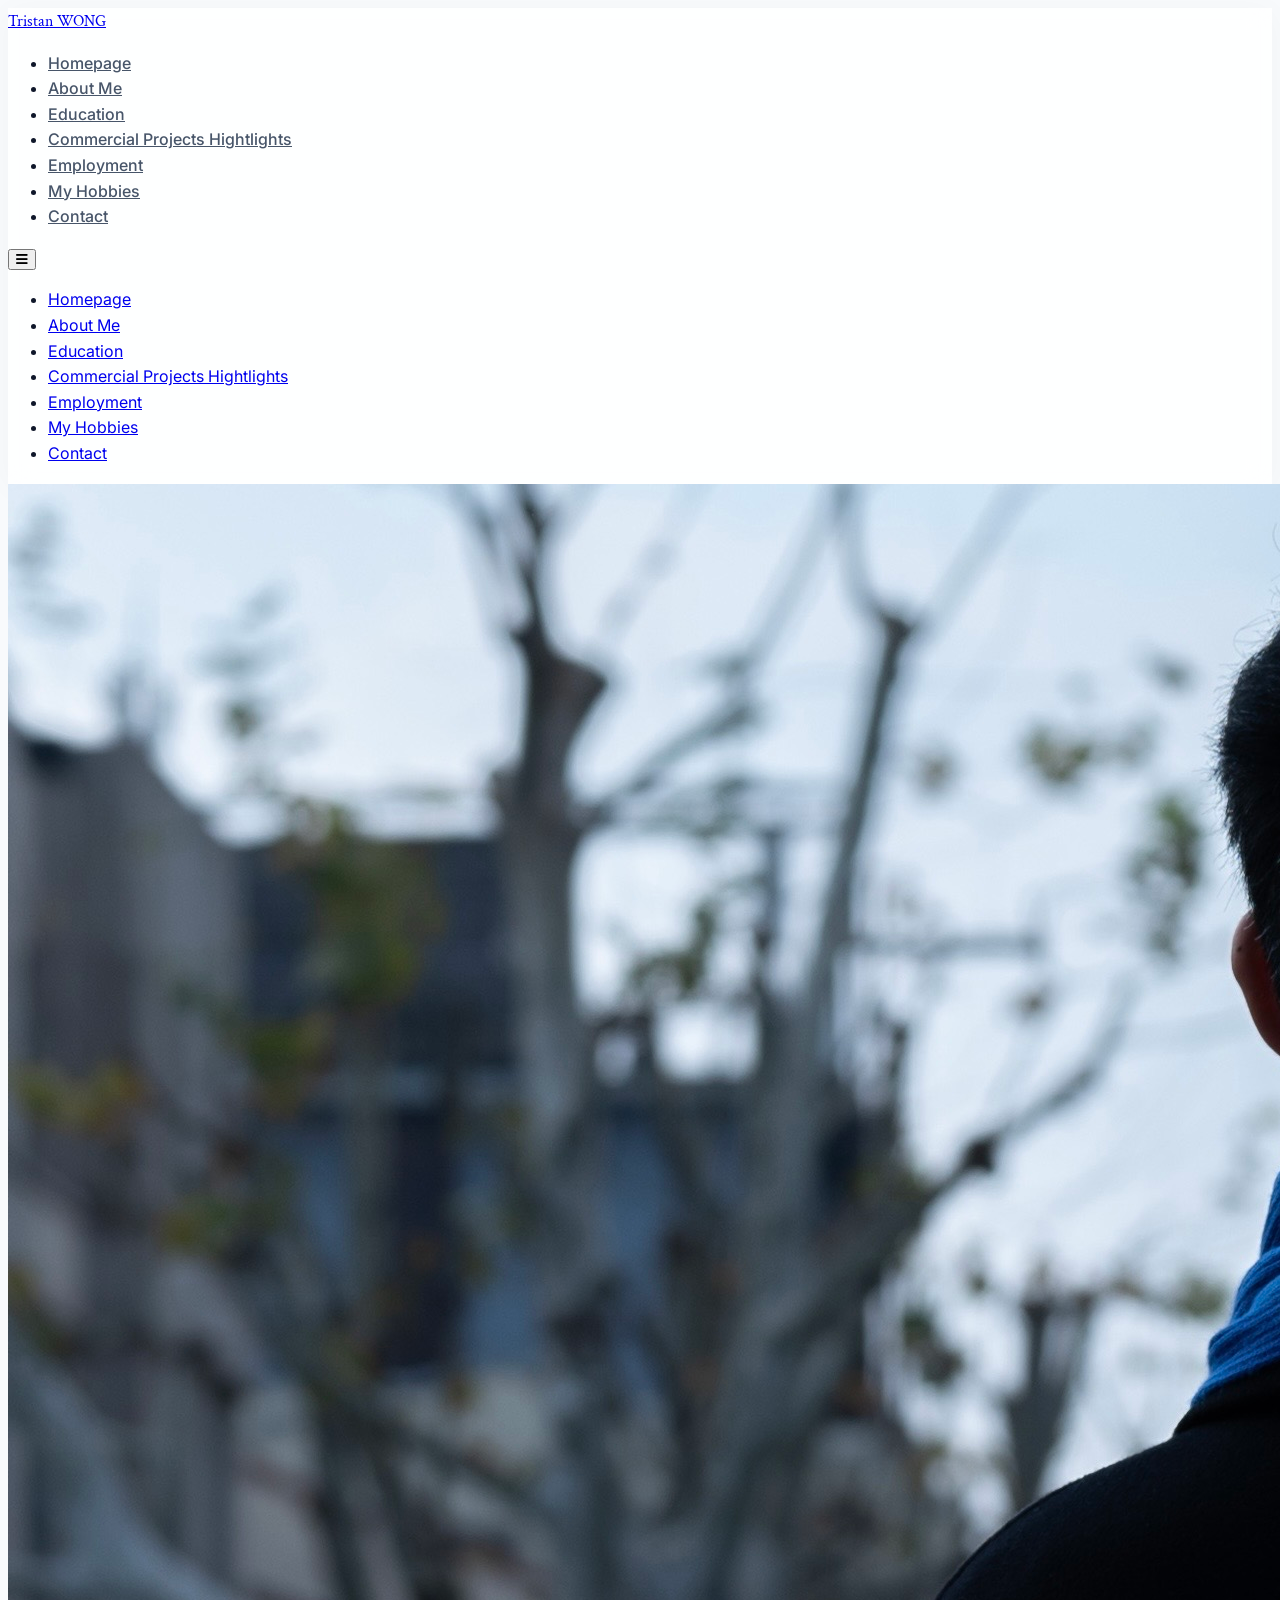
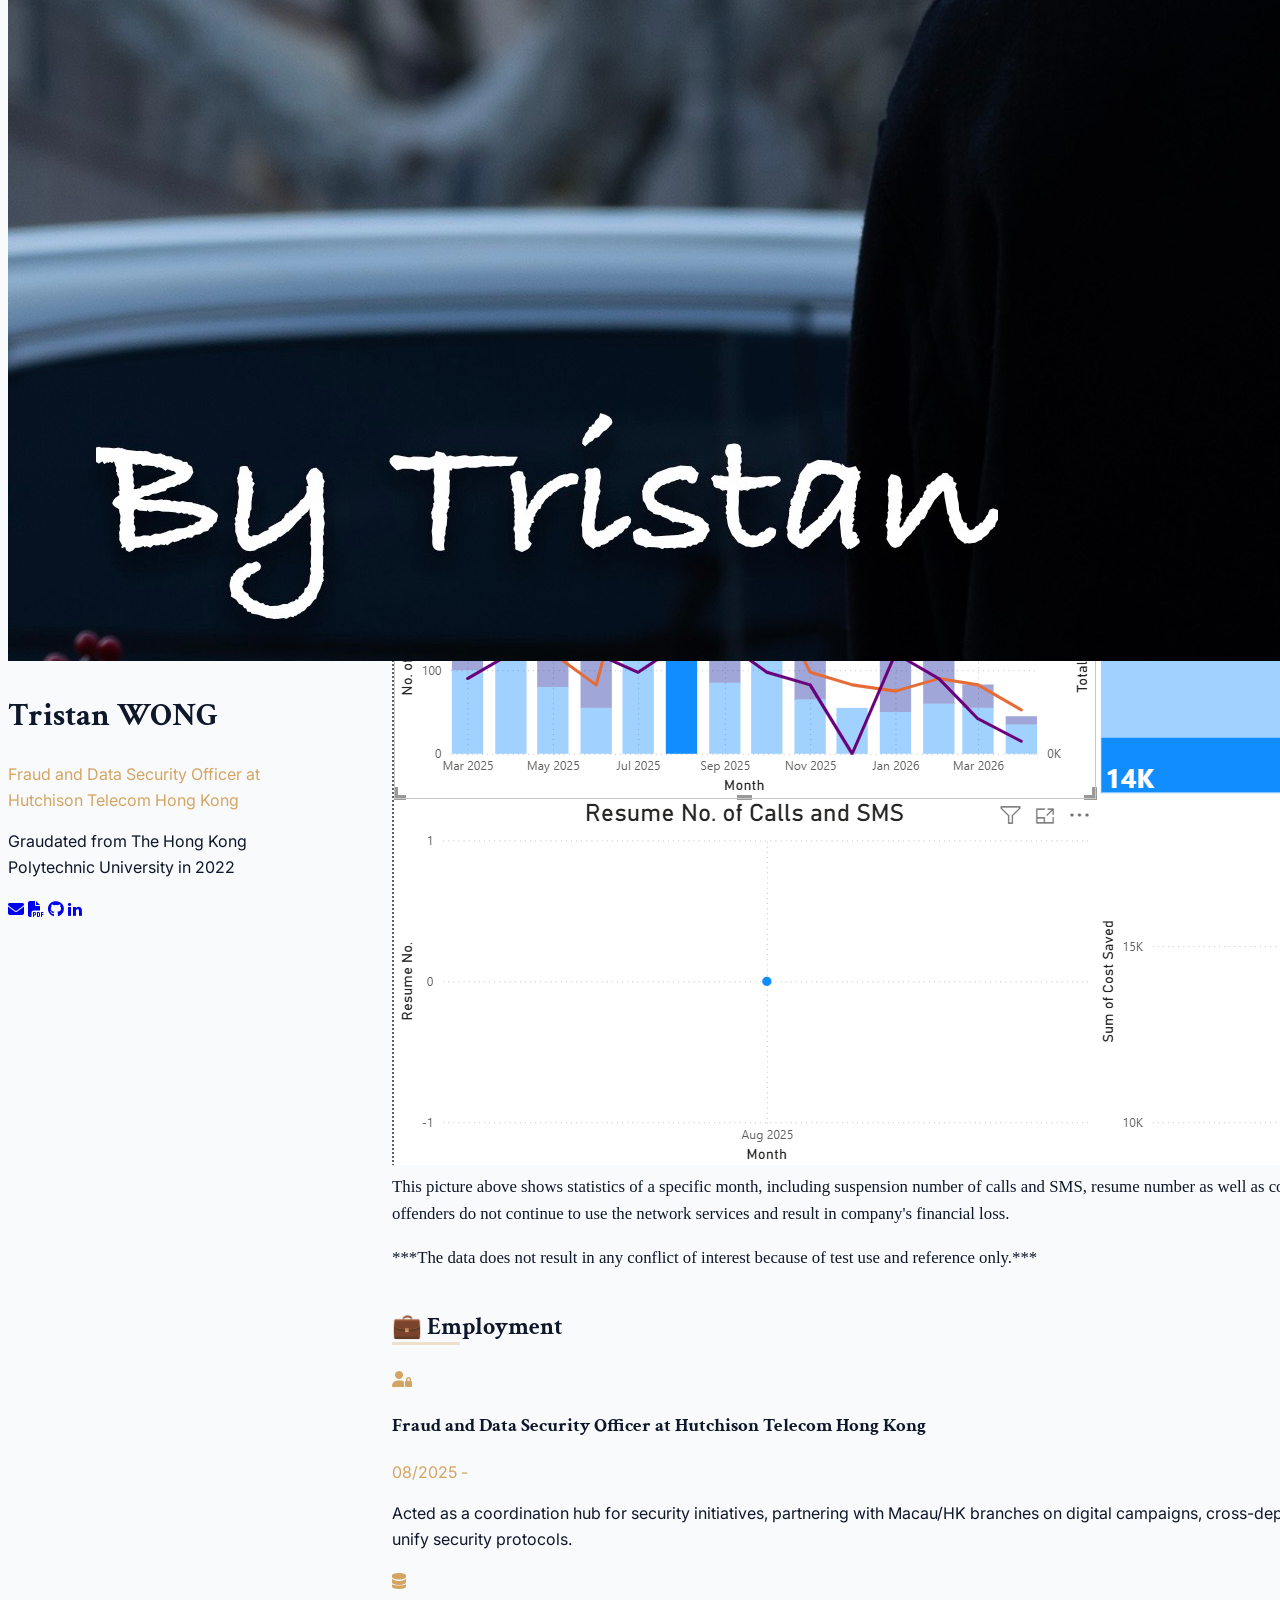
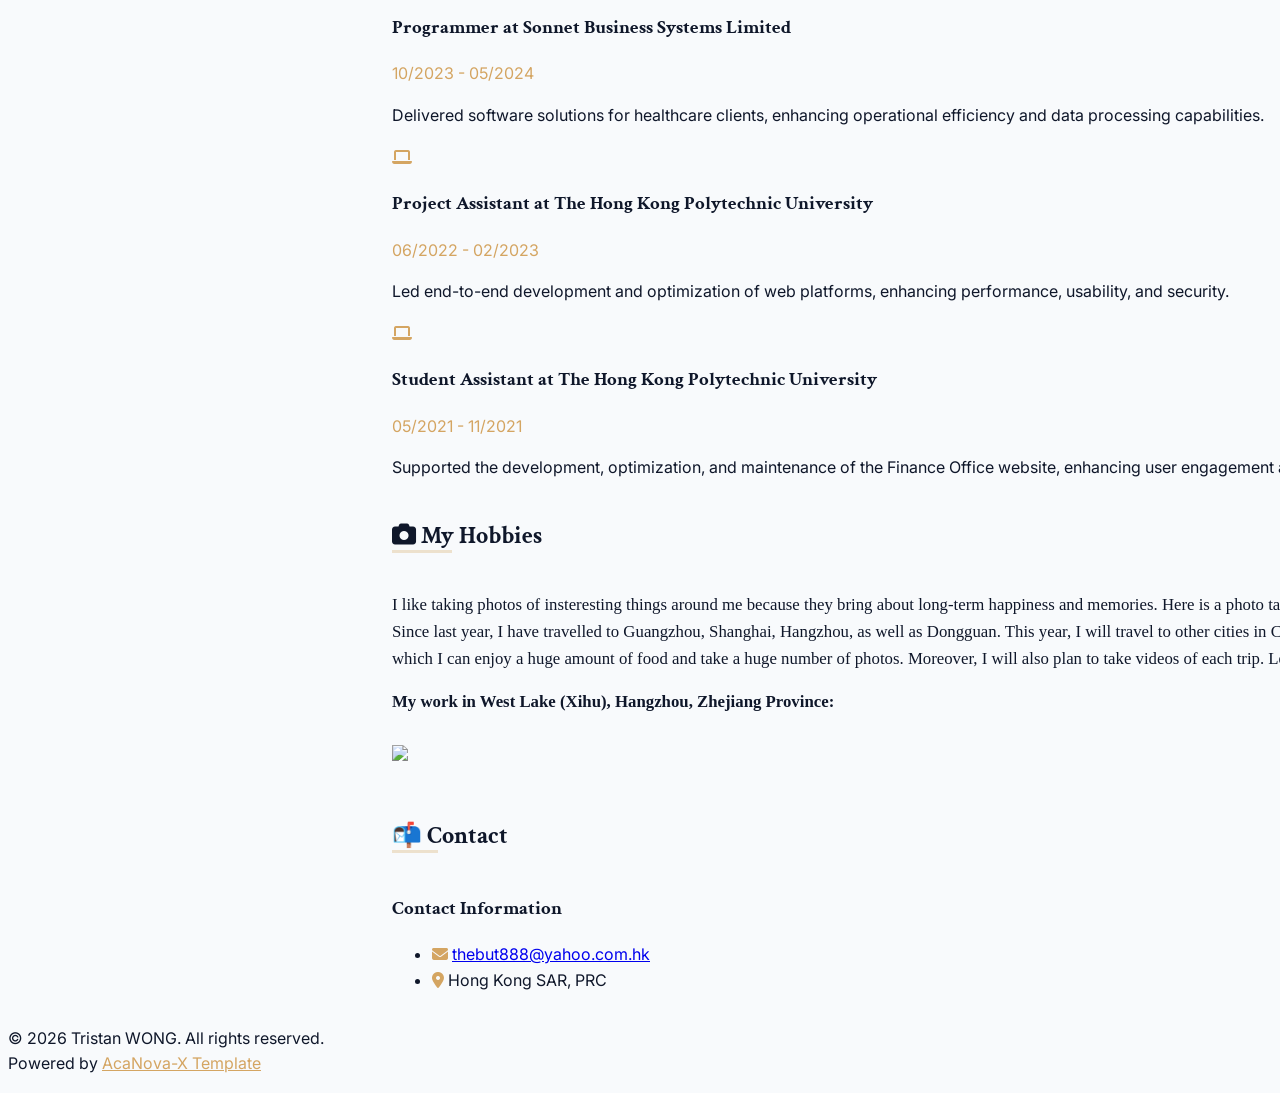
==== commit 53d74d31: "Update index.html" ====
--- a/index.html
+++ b/index.html
@@ -99,13 +99,13 @@
                         <div class="text-center mb-6">
                             <h1 class="text-3xl font-serif font-bold text-primary mb-2">Tristan WONG</h1>
                             <p class="text-lg text-accent font-medium mb-1">Fraud and Data Security Officer at Hutchison Telecom Hong Kong</p>
-                            <p class="text-neutral-600 mb-2">The Hong Kong Polytechnic University</p>
+                            <p class="text-neutral-600 mb-2">Graudated from The Hong Kong Polytechnic University in 2022</p>
                         </div>
 
                         <!-- Contact Links -->
                         <div class="social-links flex flex-wrap justify-center gap-3 mb-6">
                             <a href="mailto:thebut888@yahoo.com.hk" class="social-btn" title="Email"><i class="fas fa-envelope"></i></a>
-                            <a href="#" target="_blank" class="social-btn" title="CV"><i class="fas fa-file-pdf"></i></a>
+                            <a href="Tristan Wong's CV.pdf" target="_blank" class="social-btn" title="CV"><i class="fas fa-file-pdf"></i></a>
                             <a href="https://github.com/tristanwhh" target="_blank" class="social-btn" title="GitHub"><i class="fab fa-github"></i></a>
 							<a href="https://www.linkedin.com/in/tristan-wong-295228218/" target="_blank" class="social-btn" title="LinkedIn"><i class="fa fa-linkedin"></i></a>
                         </div>
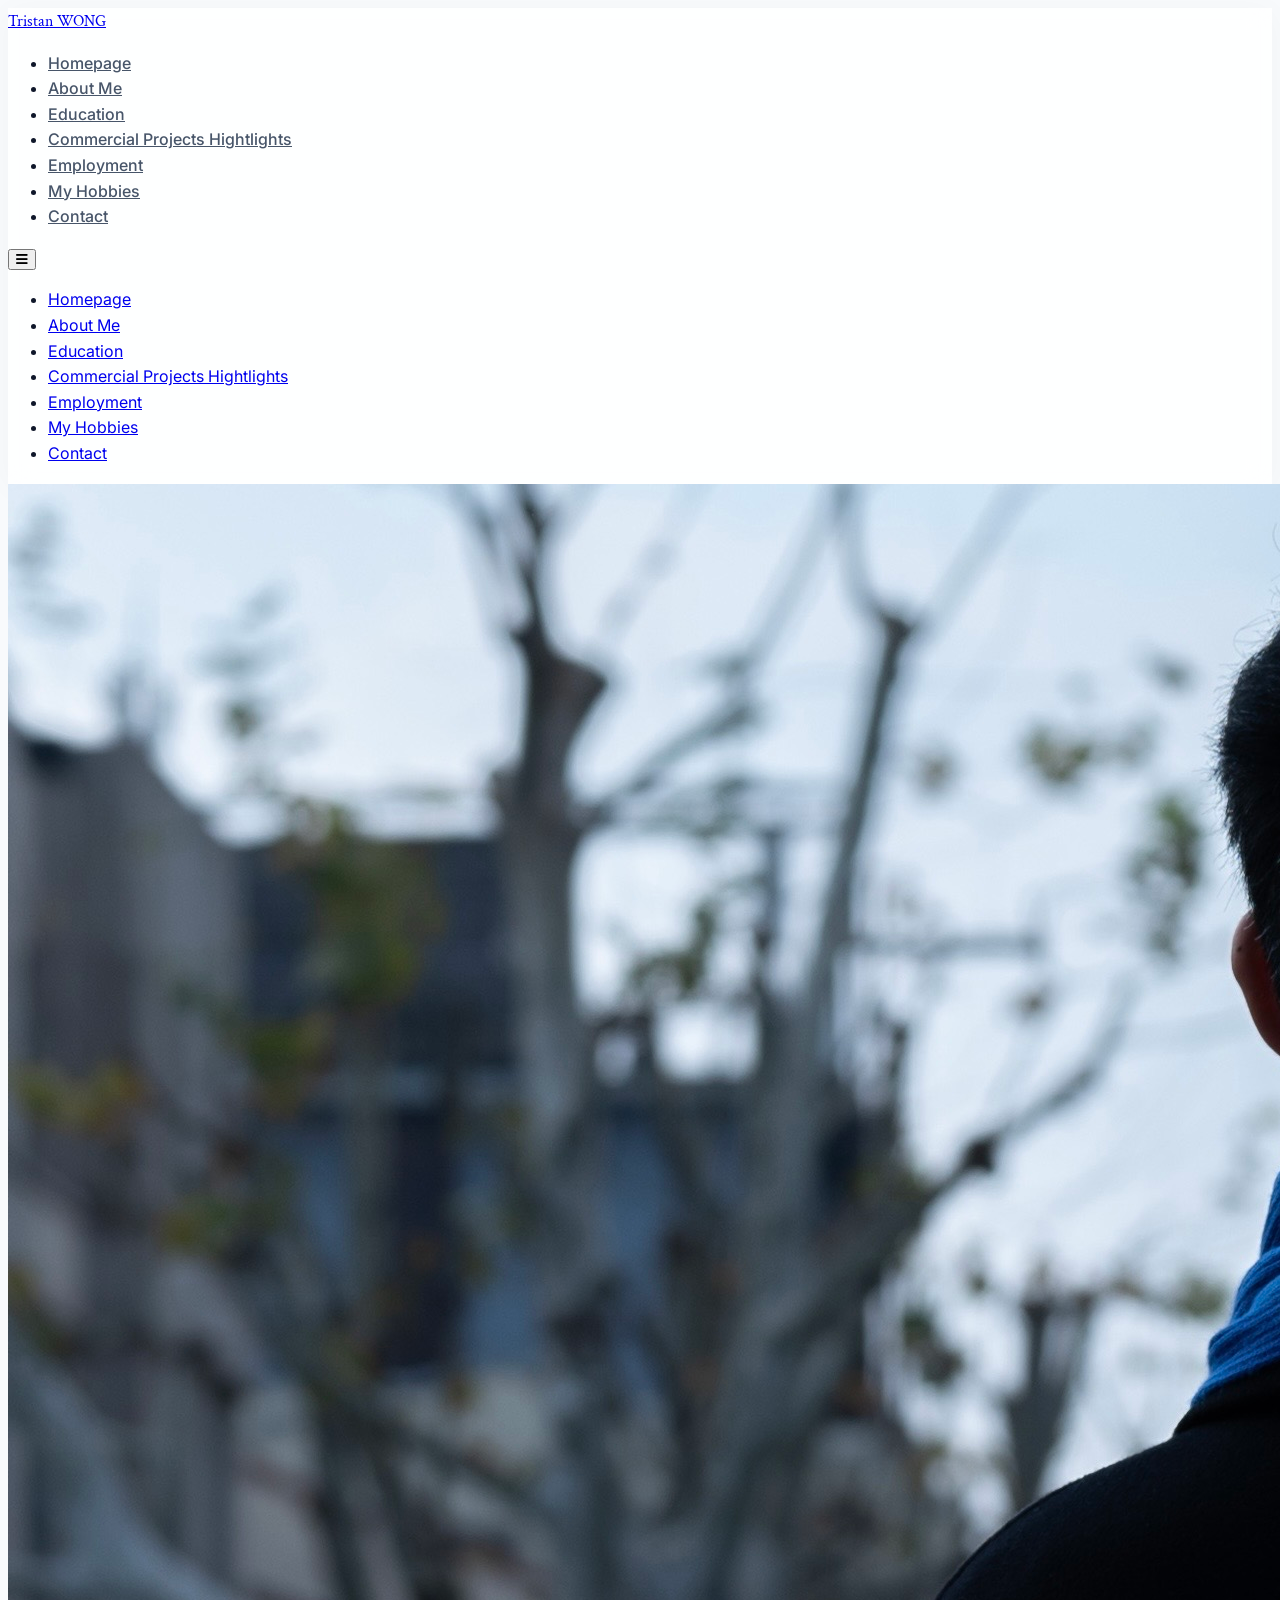
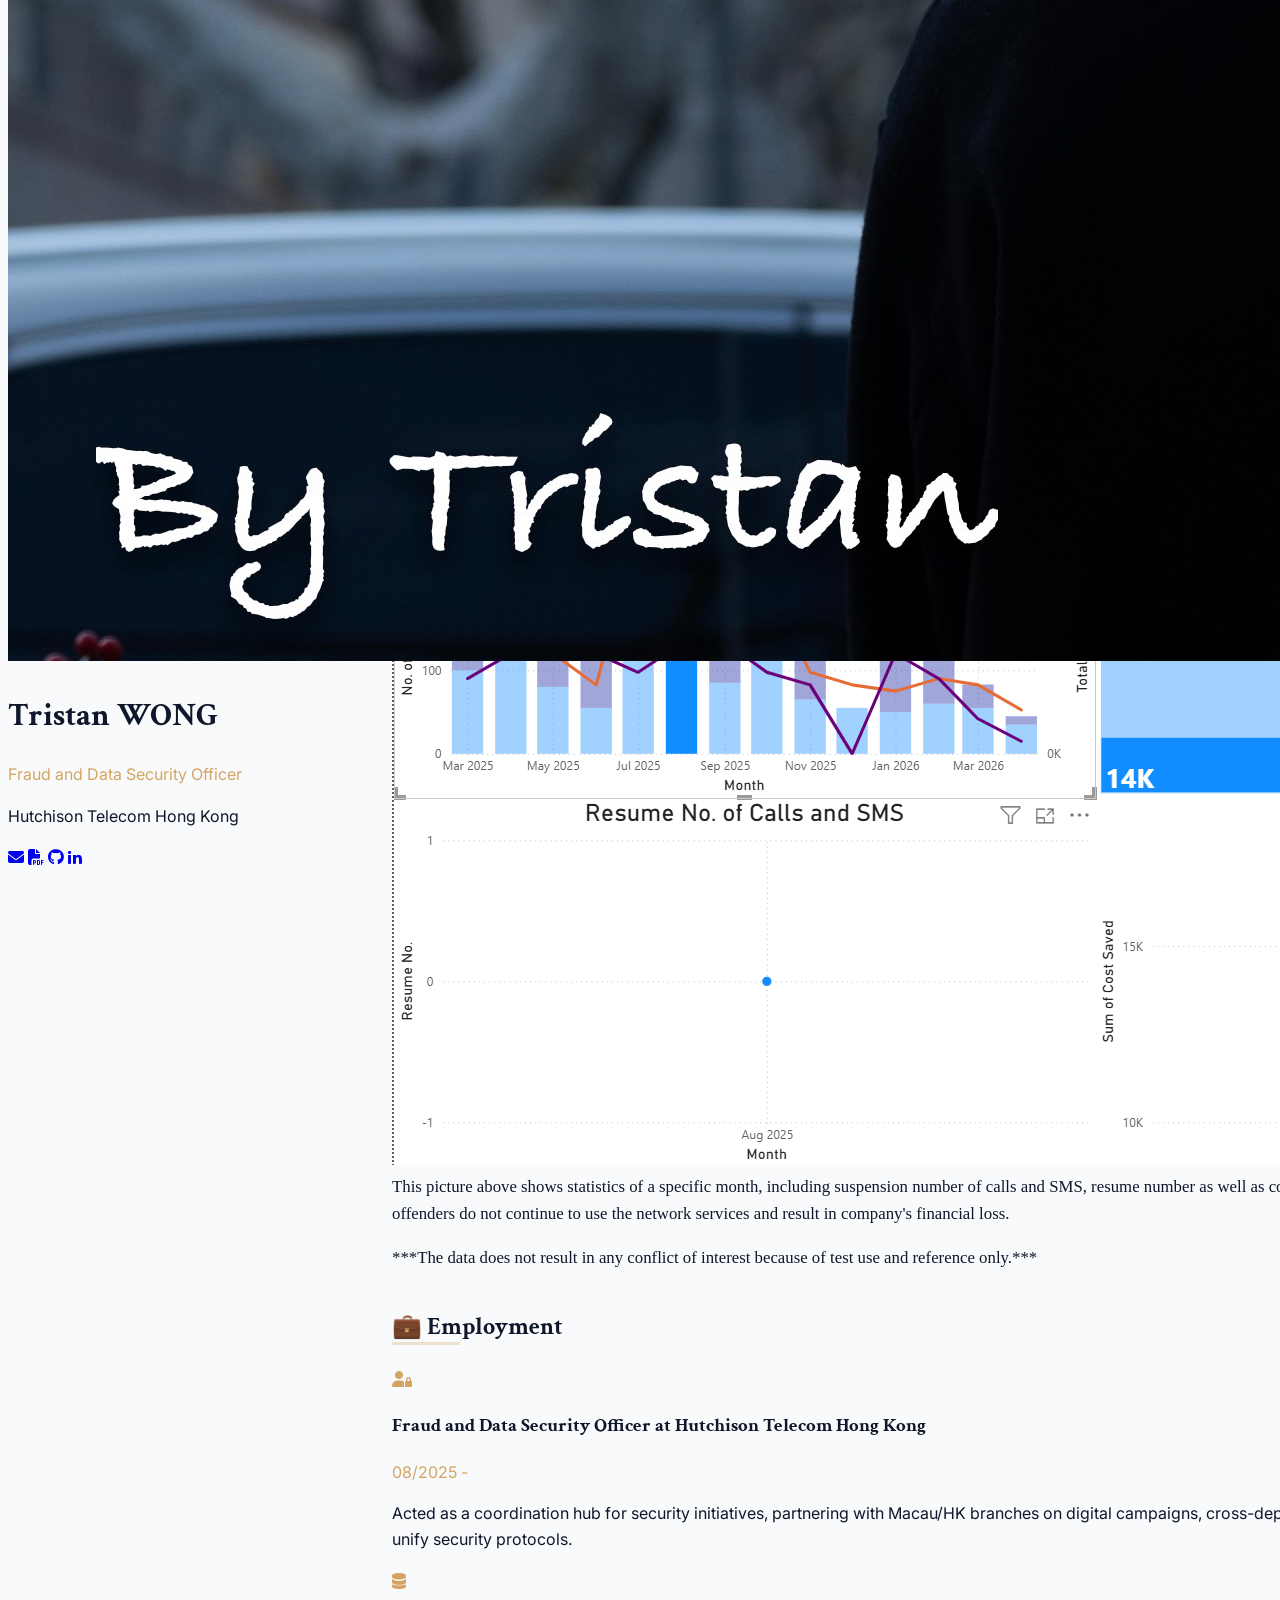
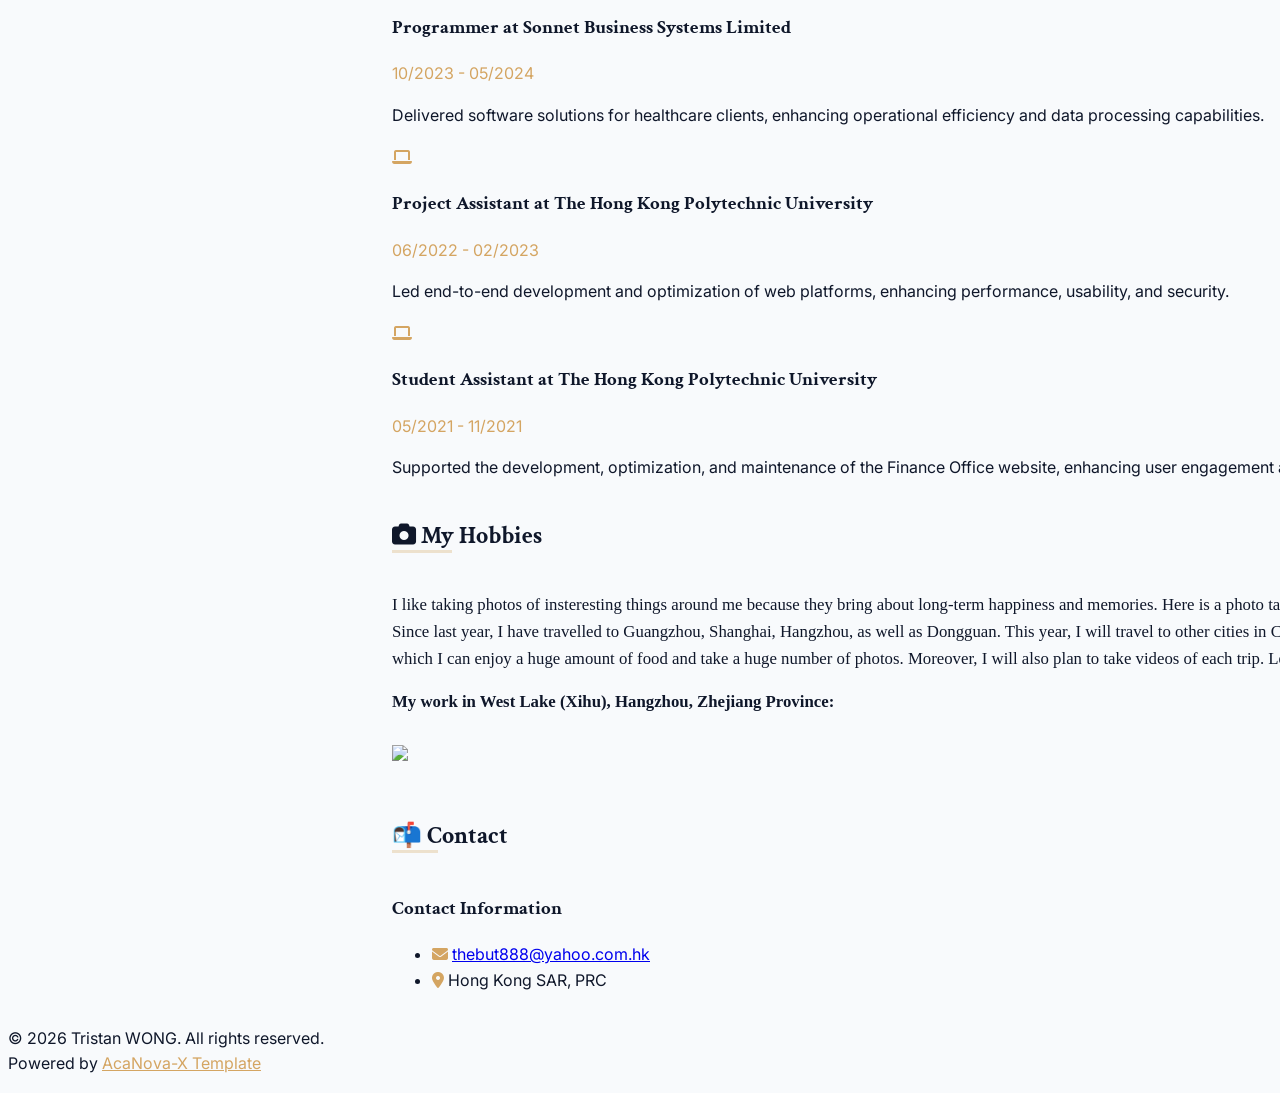
==== commit deb37485: "Update job title and company in index.html" ====
--- a/index.html
+++ b/index.html
@@ -98,8 +98,8 @@
                         <!-- Name and Title -->
                         <div class="text-center mb-6">
                             <h1 class="text-3xl font-serif font-bold text-primary mb-2">Tristan WONG</h1>
-                            <p class="text-lg text-accent font-medium mb-1">Fraud and Data Security Officer at Hutchison Telecom Hong Kong</p>
-                            <p class="text-neutral-600 mb-2">Graudated from The Hong Kong Polytechnic University in 2022</p>
+                            <p class="text-lg text-accent font-medium mb-1">Fraud and Data Security Officer</p>
+                            <p class="text-neutral-600 mb-2">Hutchison Telecom Hong Kong</p>
                         </div>
 
                         <!-- Contact Links -->
